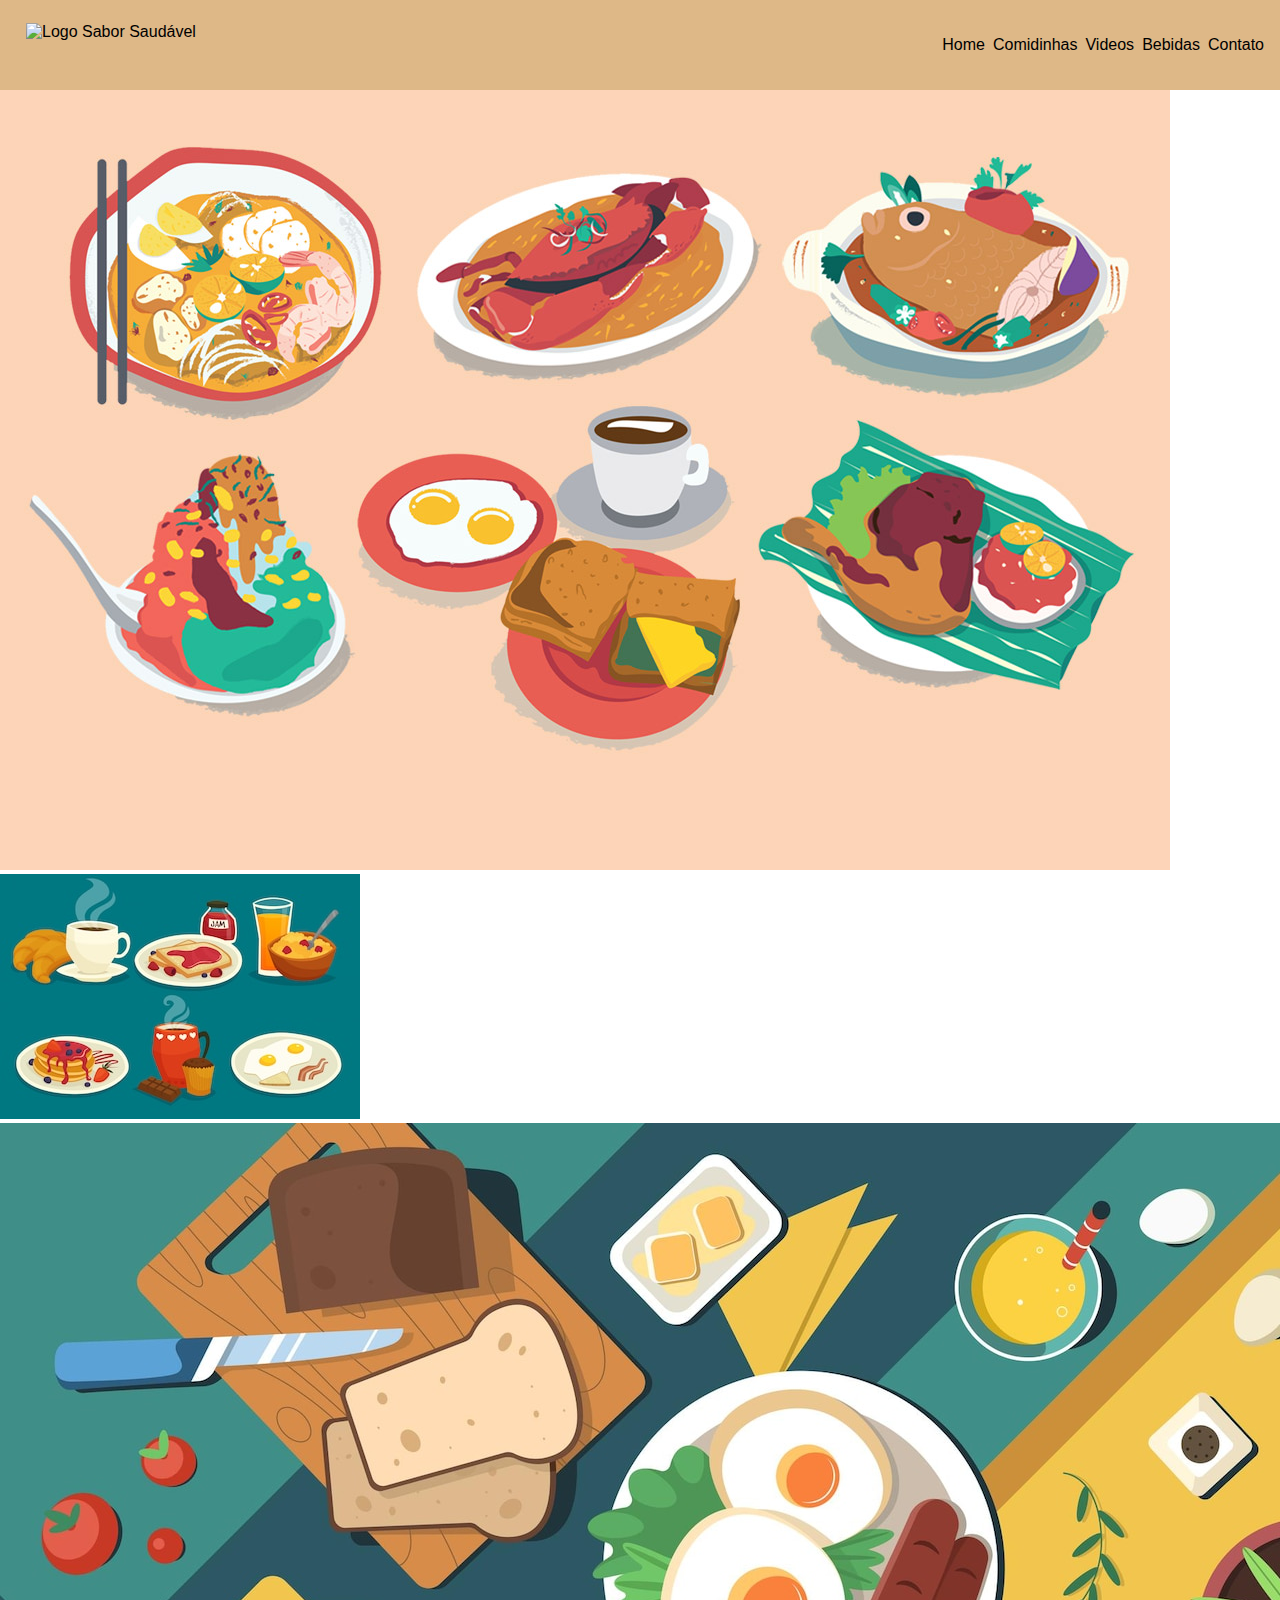
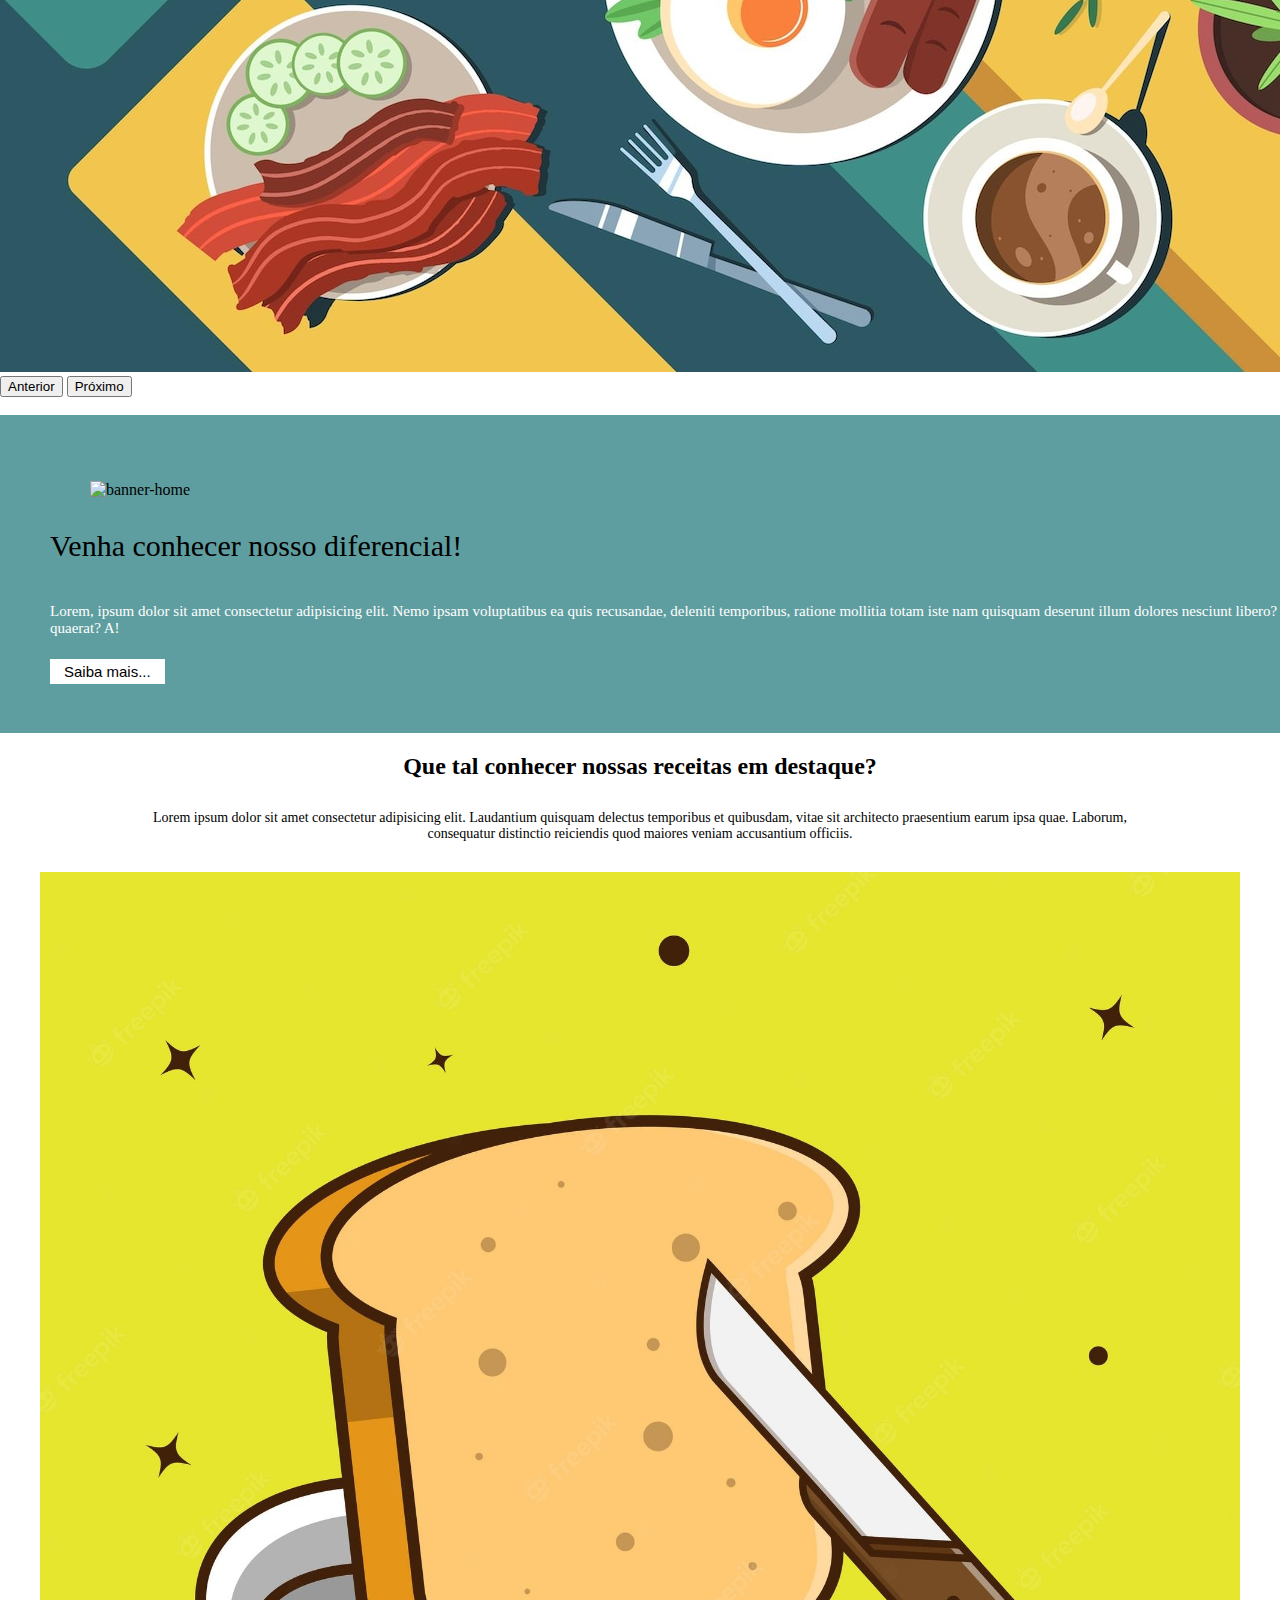
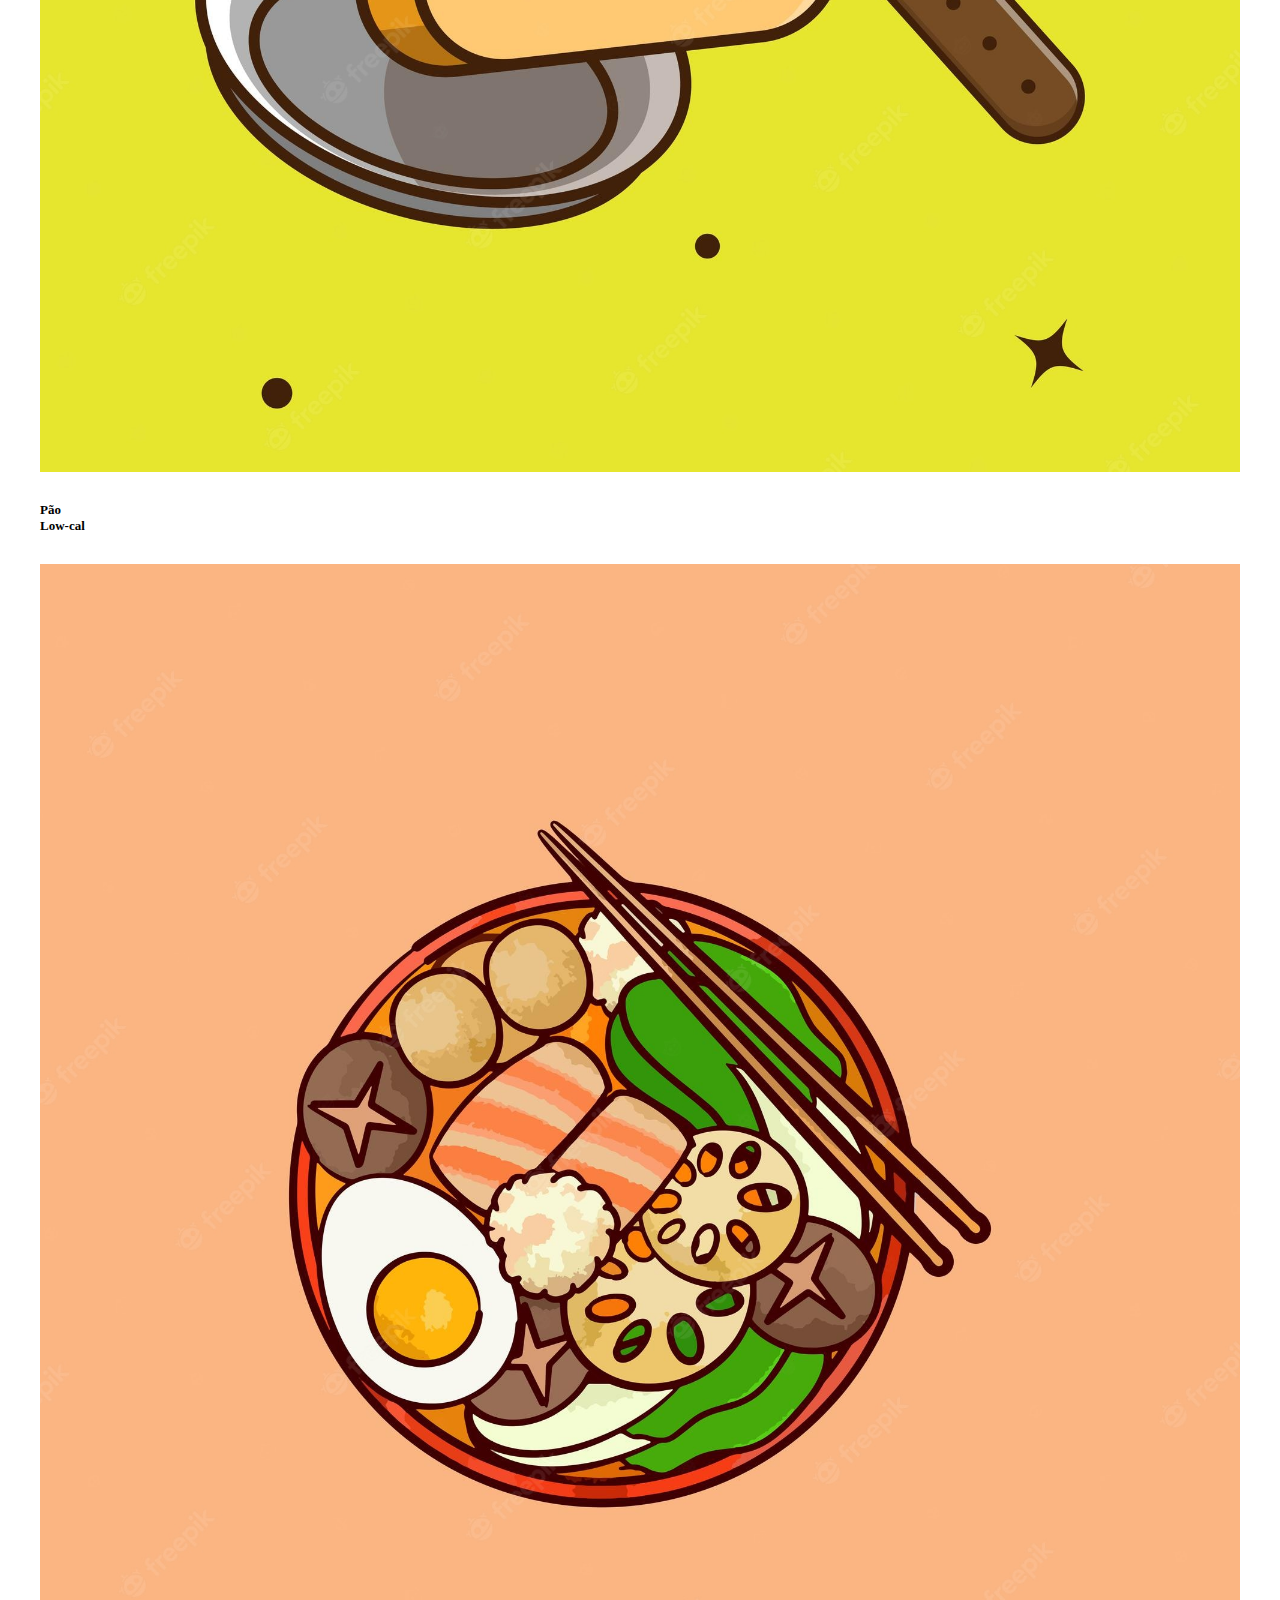
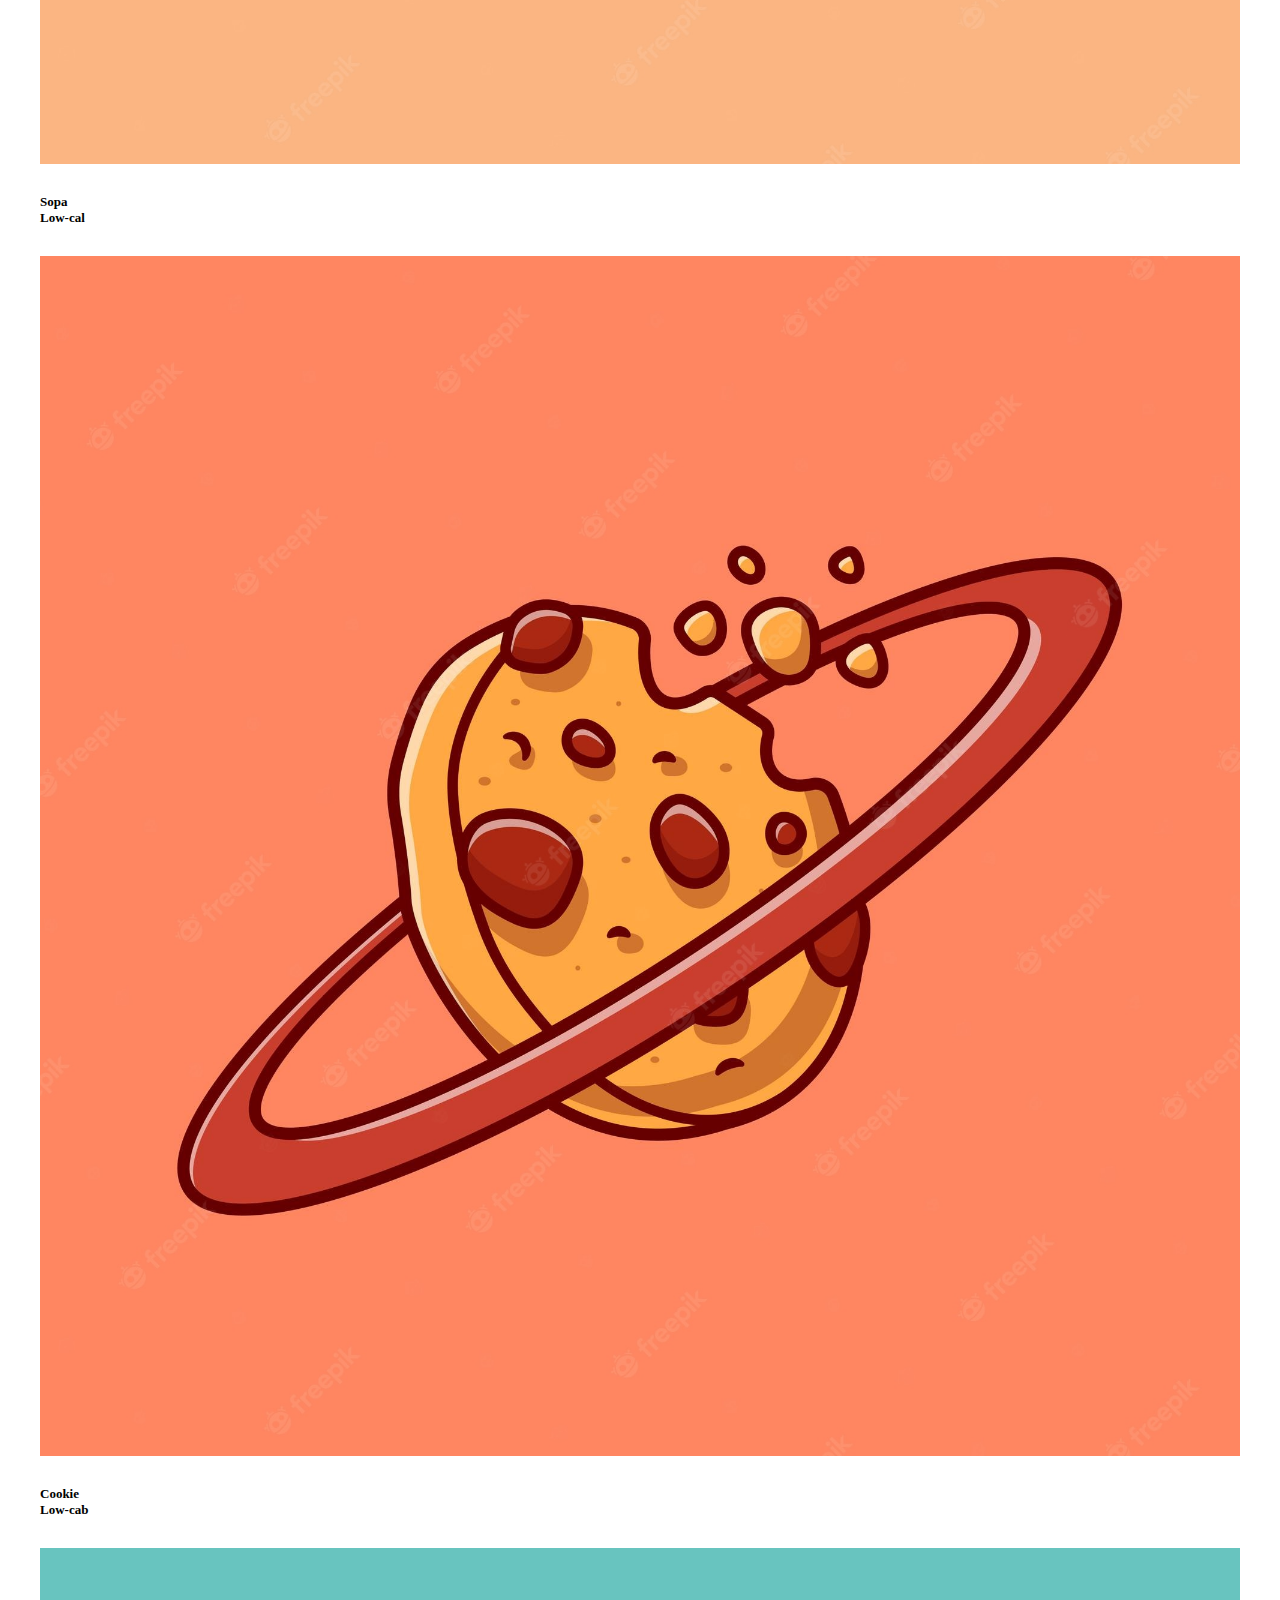
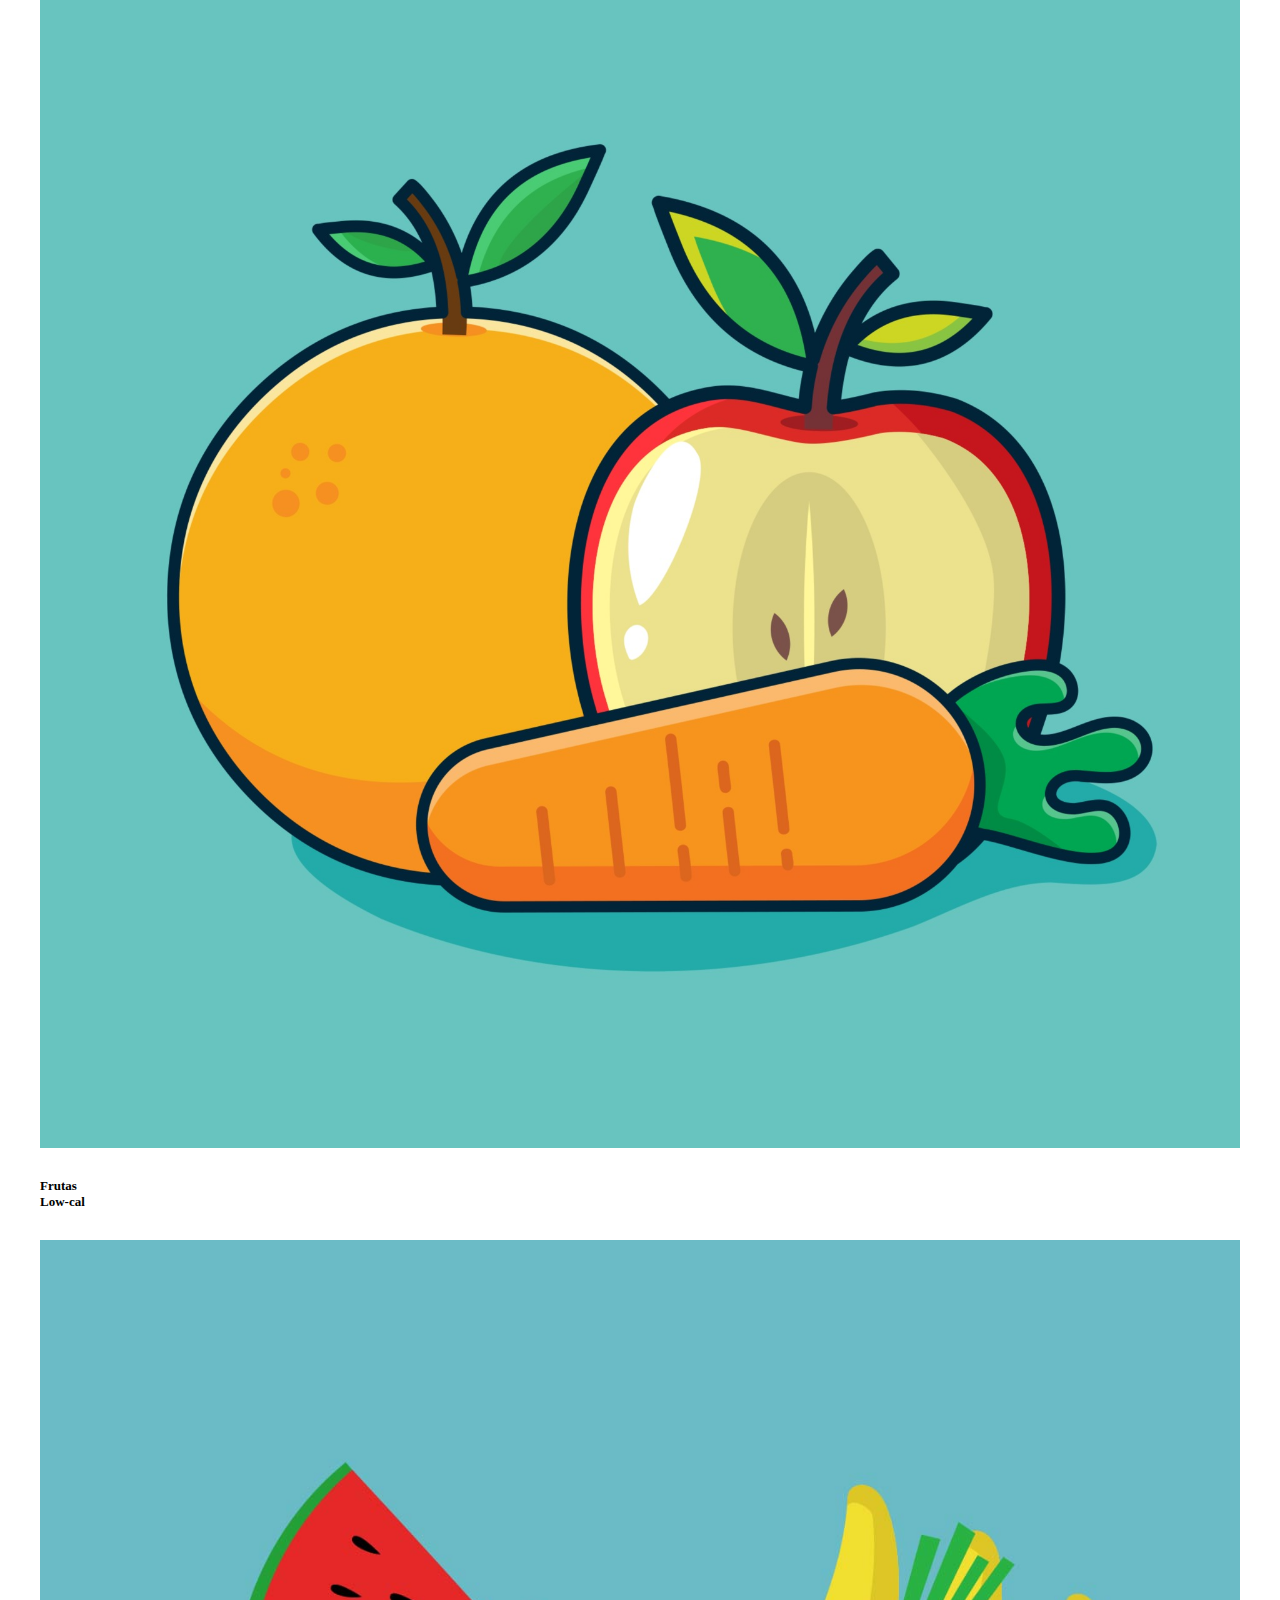
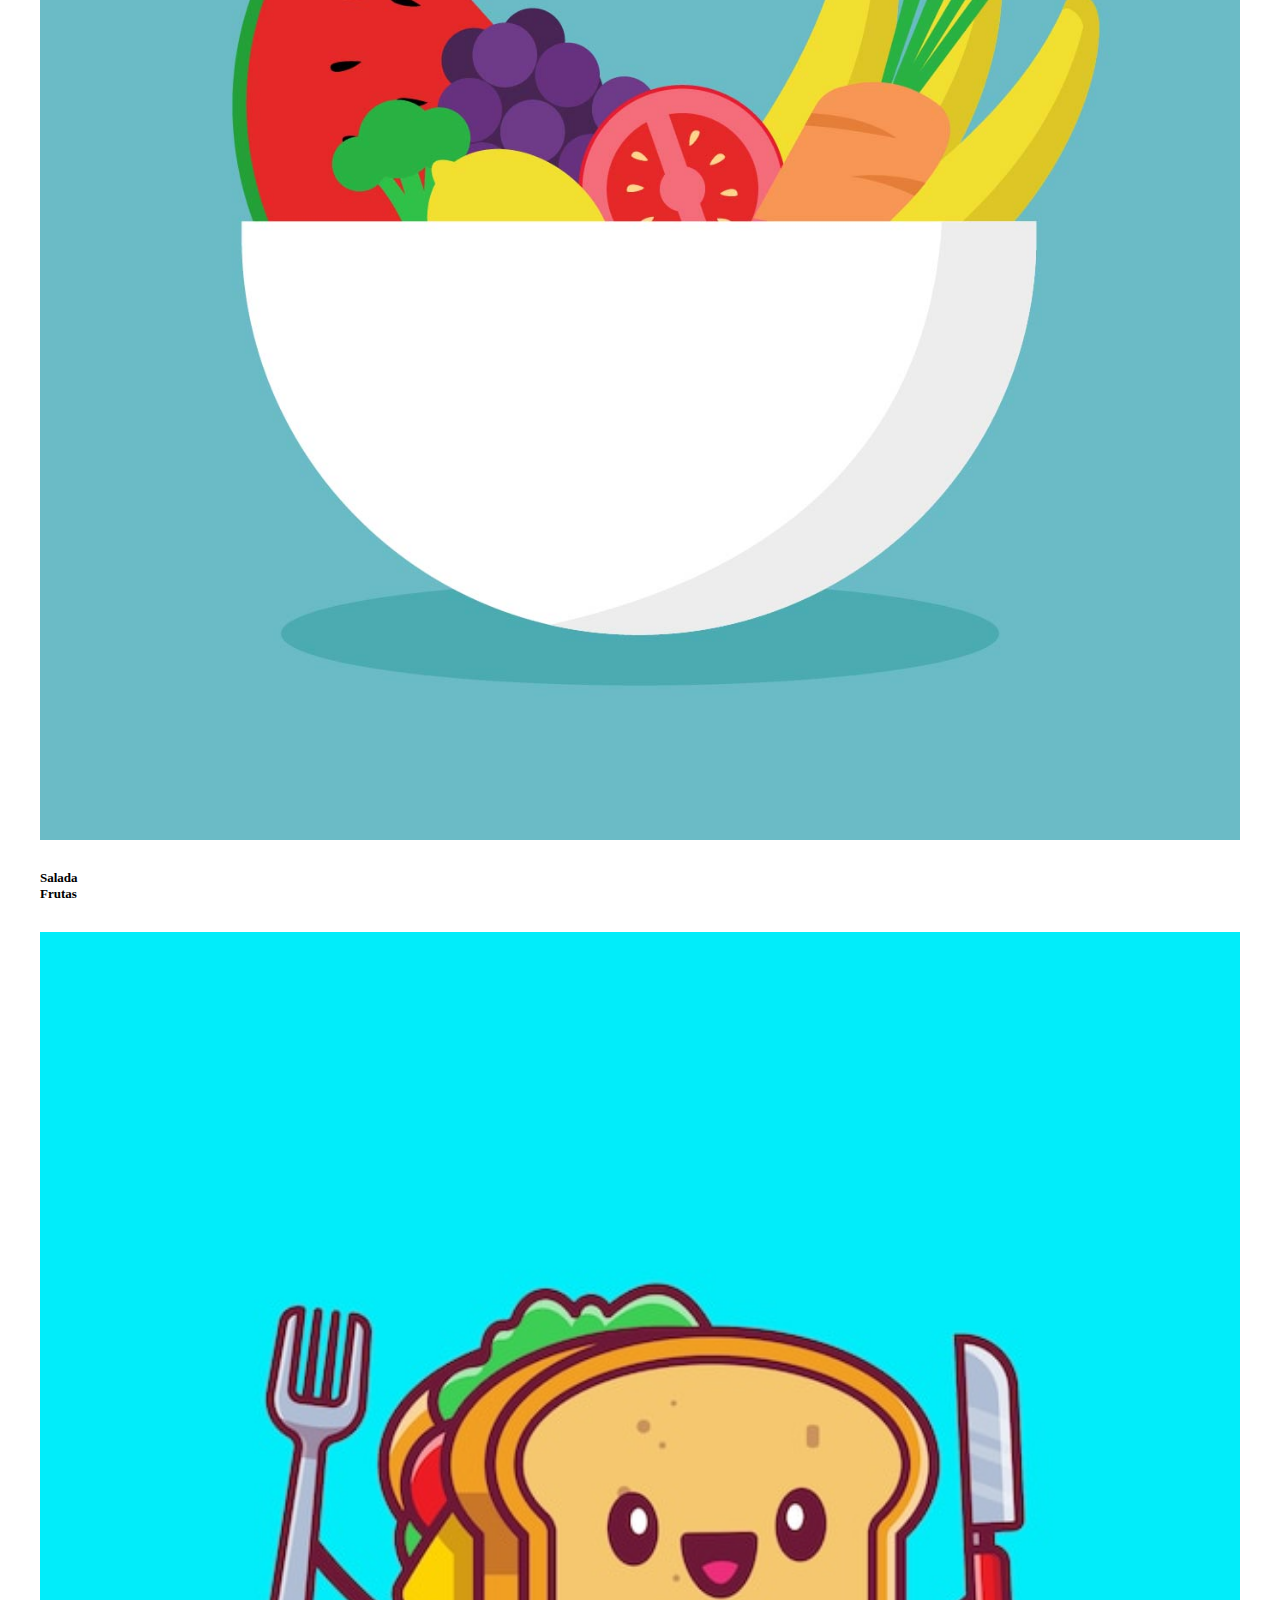
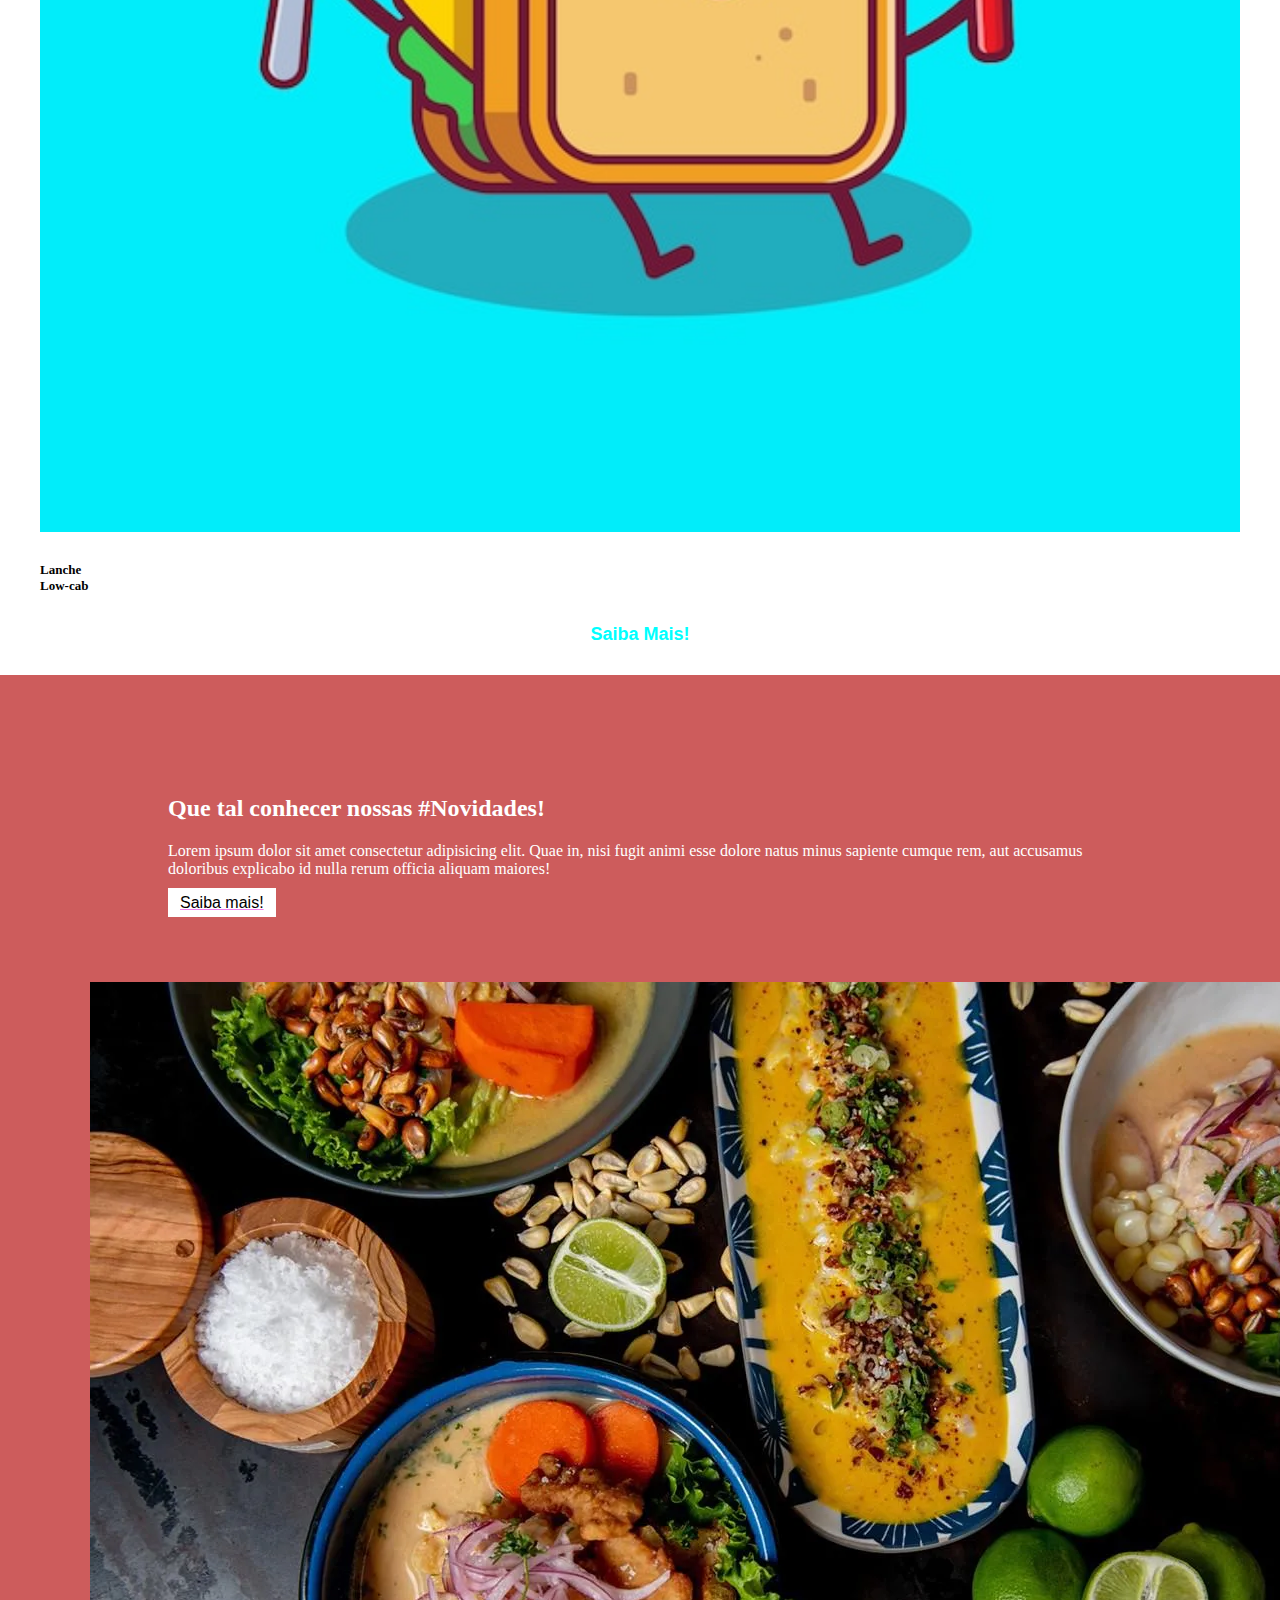
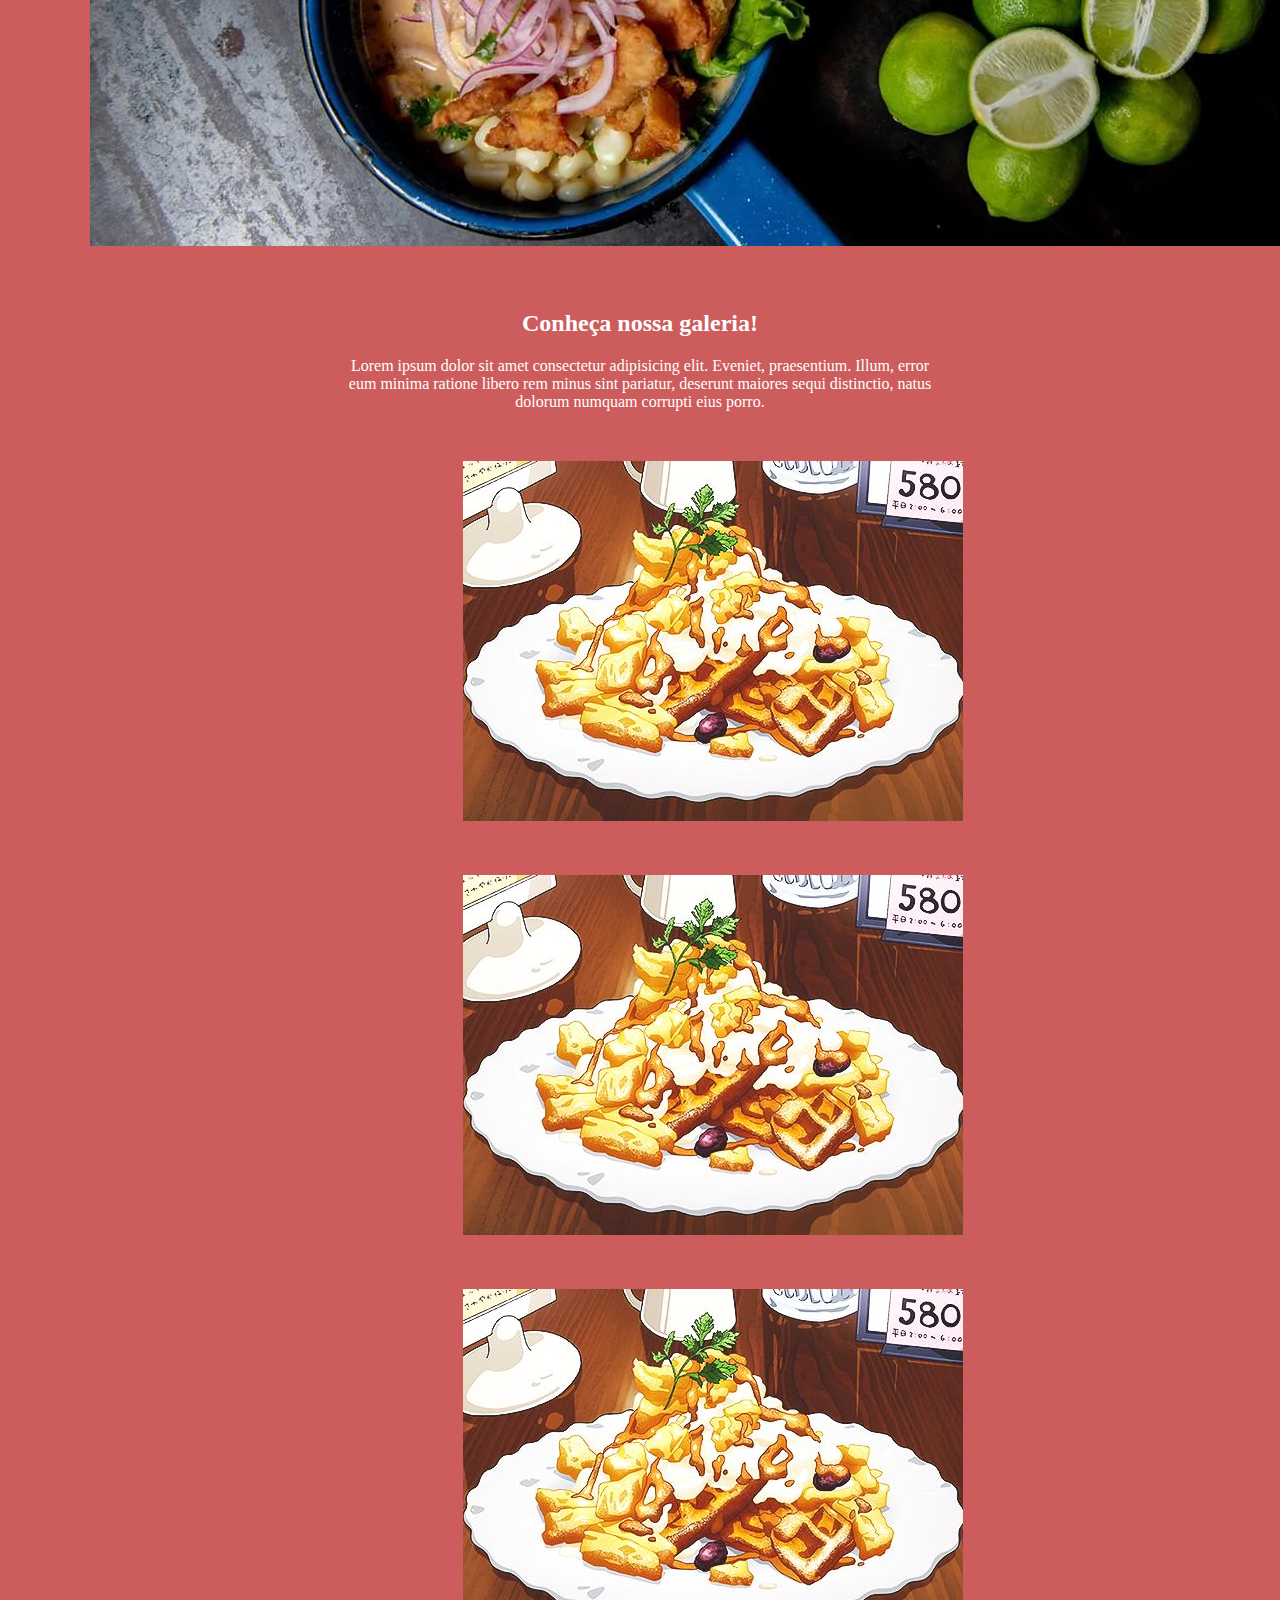
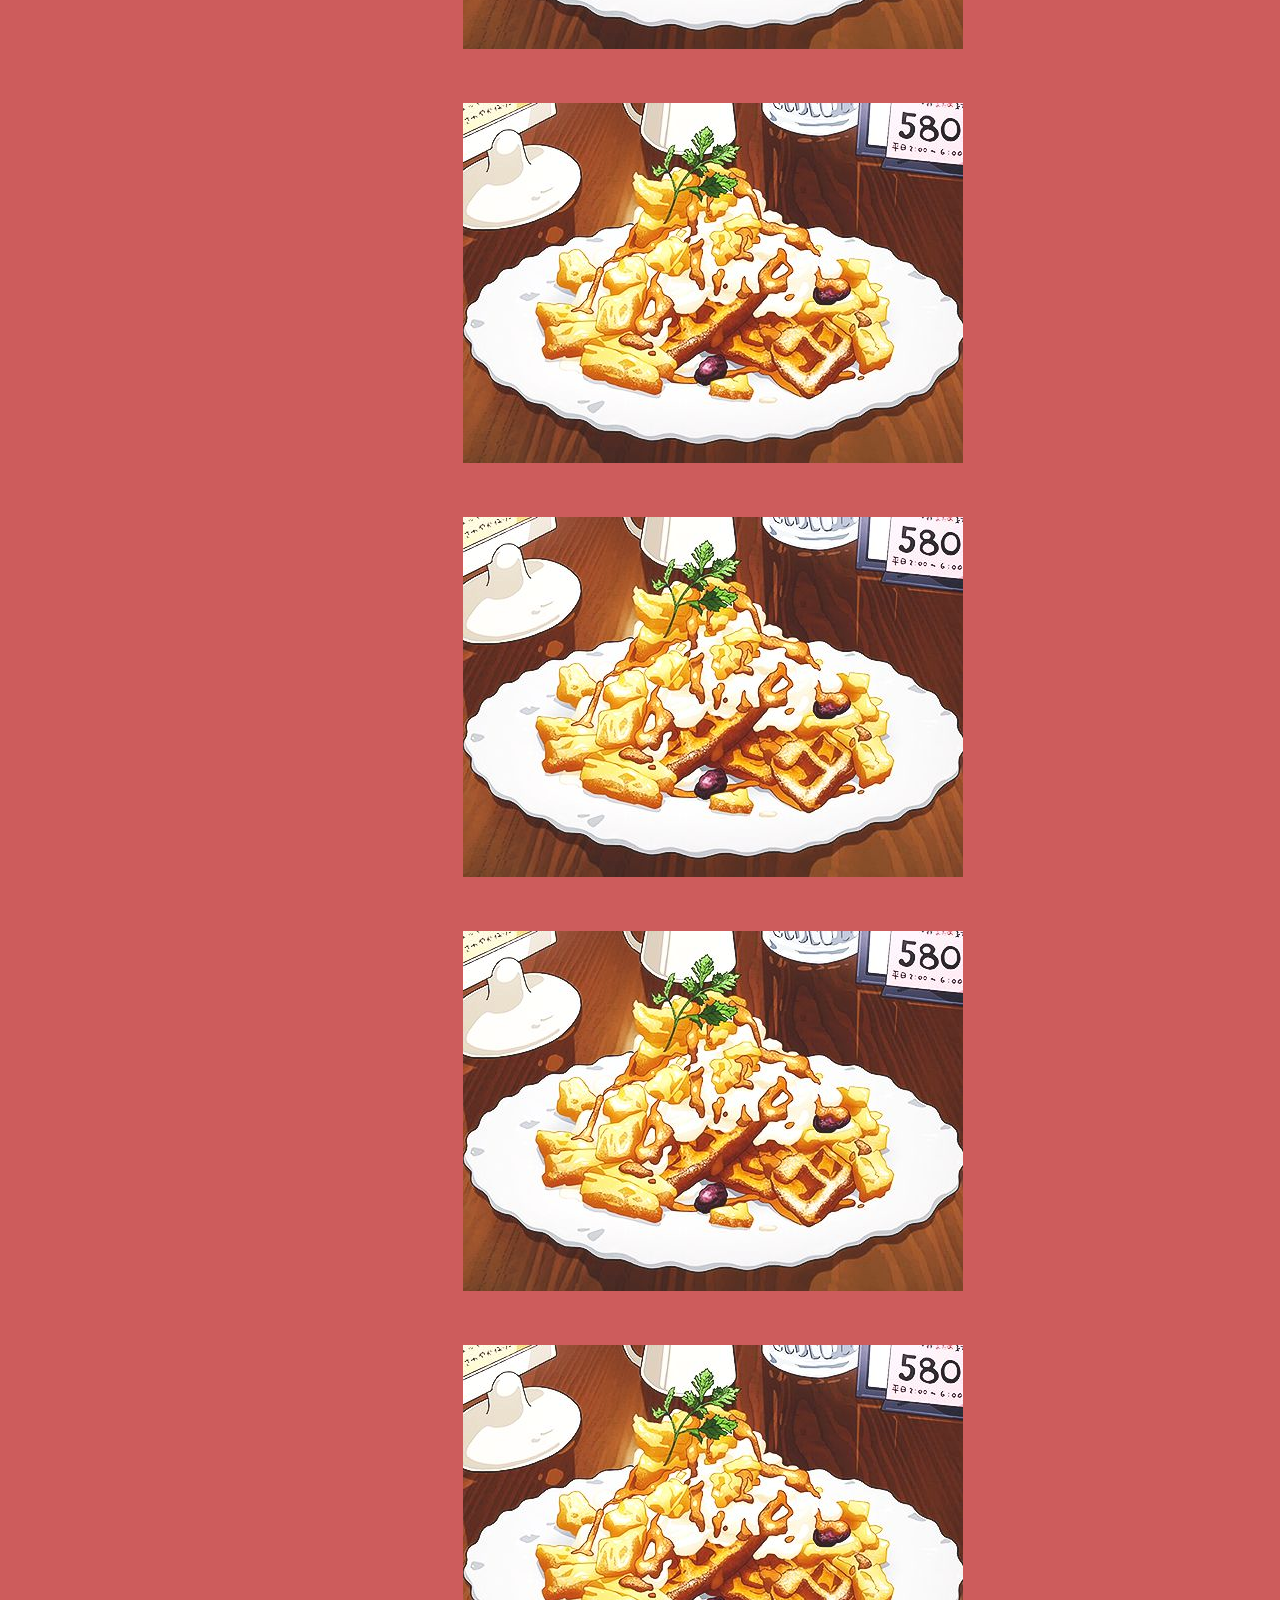
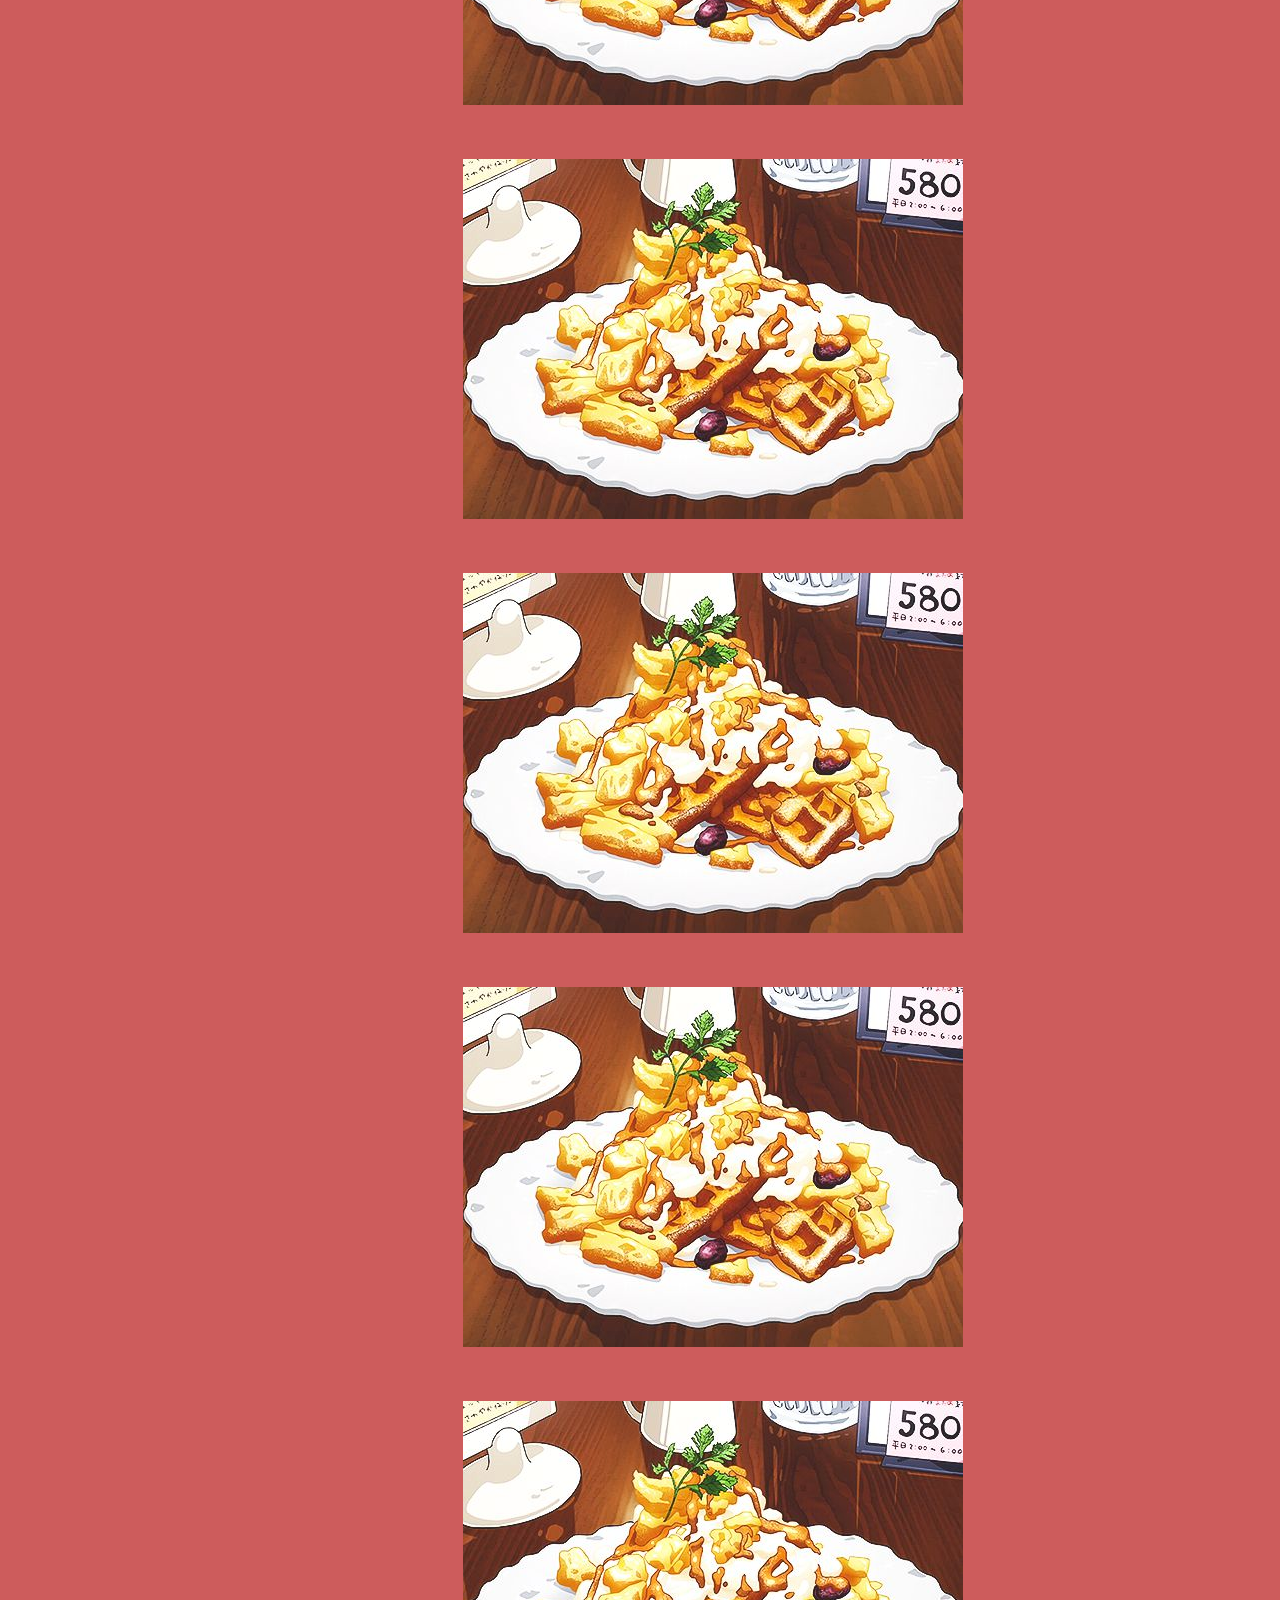
==== index.html @ 99d6144c "Tastyhealth Rev.13" ====
<!DOCTYPE html>
<html lang="pt-br">
<head>
    <meta charset="UTF-8">
    <meta http-equiv="X-UA-Compatible" content="IE=edge">
    <meta name="viewport" content="width=device-width, initial-scale=1.0">
    <link rel="stylesheet" type="text/css" href="./bootstrap/css/bootstrap.min.css">
    <link rel="stylesheet" type="text/css" href="./css/Style.css">
    <link rel="shortcut icon" hreaf="./img">
    <title>Sabor Saudável | Receitas </title>
</head>
<body>
    <!--Aula 27/09/2022-->
    <!--Inicio do Menu Responsivo-->
<header id="header">
    <a id="logo" href="index.html"><img src="./img/masterchef1.png" alt="Logo Sabor Saudável"></a>
        <nav id="nav">
            <button aria-label="Abrir Menu" id="btn-mobile" aria-haspopup="true" aria-controls="Menu" aria-expanded="false">
                <span id="hamburger"></span>
            </button>
            <ul id="menu" role="menu">
                <li><a class="linkMenu" href="index.html">Home</a></li>
                <li><a class="linkMenu" href="comidas.html">Comidinhas</a></li>
                <li><a class="linkMenu" href="media.html">Videos</a></li>
                <li><a class="linkMenu" href="bebidas.html">Bebidas</a></li>
                <li><a class="linkMenu" href="contato.html">Contato</a></li>
            </ul>
        </nav>
</header>
     <!---fim do menu responsivo-->

      <!-- Início do Carousel Página Principal -->
    <div id="carouselExampleInterval" class="carousel slide" data-bs-ride="carousel">
        <div class="carousel-inner">
                <div class="carousel-item active" data-bs-interval="500">
                    <img src="./img/carousel1.jpg"
                    class="d-block w-100"
                    alt="..."
                    />
                </div>
                <div class="carousel-item" data-bs-interval="1000">
                    <img src="./img/carousel2.jpg"
                    class="d-block w-100"
                    alt="..."
                    />
                </div>
                <div class="carousel-item">
                    <img src="./img/carousel3.jpg"
                    class="d-block w-100"
                    alt="..."
                    />
                </div>
            </div>   
            <button
                class="carousel-control-prev"
                data-bs-target="#carouselExampleInterval"
                type="button"
                data-bs-slide="prev"
            >
            <span class="carousel-control-prev-icon" aria-hidden="true"></span>
            <span class="visually-hidden">Anterior</span>
            </button>
            <button
                class="carousel-control-next"
                data-bs-target="#carouselExampleInterval"
                type="button"
                data-bs-slide="next"
            >
            <span class="carousel-control-next-icon" aria-hidden="true"></span>
            <span class="visually-hidden">Próximo</span>
            </button>
    </div>
    <!-- Fim do Carousel da Página Principal-->

    <!--Inicio do Banner-->
        <div class="section-banner-home">
          <div class="container-fluid">
                <div class="row m-0">
                    <div class="col-12 col-md-6">
                    <figure>
                        <img src="./img/Rice-and-Chopstick-Step-10.webp" class="img-fluid" alt="banner-home">
                    </figure>
                </div>
            <div class="col-6 col-md-4">
                <section class="texto-banner d-none d-md-block">
                    <h1>Venha conhecer nosso diferencial!</h1>
                    <p class="d-none d-md-block">Lorem, ipsum dolor sit amet consectetur adipisicing elit. Nemo ipsam voluptatibus ea quis recusandae, deleniti temporibus, ratione mollitia totam iste nam quisquam deserunt illum dolores nesciunt libero? Nulla, quaerat? A!
                    </p>
                    <a hreaf="jogos.html">Saiba mais...</a>
                </section>
               </div>
            </div>
        </div>
    </div>
    <!---Fim Banner-->
    <!---Inicio area de destaque-->
    <div class="destaque">
        <div class="container">
            <div class="row d-flex justify-content-center">
                <!---Inicio da tag section com texto de destaque-->
                <section class="col-12">
                    <h2>Que tal conhecer nossas receitas em destaque?</h2>
                    <p>Lorem ipsum dolor sit amet consectetur adipisicing elit. Laudantium quisquam delectus temporibus et quibusdam, vitae sit architecto praesentium earum ipsa quae. Laborum, consequatur distinctio reiciendis quod maiores veniam accusantium officiis.</p>
                </section>
                <!--Fim da tag section com o texto em destaque-->

                <!--Inicio imagem 1-->
                <div class="col-6 col-md-2 pr-0">
                    <figure>
                        <a href="jogos.html"><img src="./img/comida1.png" 
                        alt="Galeria" width="100%"></a>
                        <figcaption>Pão<br>Low-cal</figcaption>
                    </figure>
                </div>
                <!--Fim imagem 1-->
                <!--Inicio imagem 1-->
                <div class="col-6 col-md-2 pr-0">
                    <figure>
                        <a href="jogos.html"><img src="./img/comida2.png" 
                        alt="Galeria" width="100%"></a>
                        <figcaption>Sopa<br>Low-cal</figcaption>
                    </figure>
                </div>
                <!--Fim imagem 1-->
                <!--Inicio imagem 2-->
                <div class="col-6 col-md-2 pr-0">
                    <figure>
                        <a href="jogos.html"><img src="./img/comida3.png" 
                        alt="Galeria" width="100%"></a>
                        <figcaption>Cookie<br>Low-cab</figcaption>
                    </figure>
                </div>
                <!--Fim imagem 2-->
                <!--Inicio imagem 3-->
                <div class="col-6 col-md-2 pr-0">
                    <figure>
                        <a href="jogos.html"><img src="./img/comida4.png" 
                        alt="Galeria" width="100%"></a>
                        <figcaption>Frutas<br>Low-cal</figcaption>
                    </figure>
                </div>
                <!--Fim imagem 3-->
                <!--Inicio imagem 4-->
                <div class="col-6 col-md-2 pr-0">
                    <figure>
                        <a href="jogos.html"><img src="./img/comida5.png" 
                        alt="Galeria" width="100%"></a>
                        <figcaption>Salada<br>Frutas</figcaption>
                    </figure>
                </div>
                <!--Fim imagem 4-->
                <!--Inicio imagem 5-->
                <div class="col-6 col-md-2 pr-0">
                    <figure>
                        <a href="jogos.html"><img src="./img/comida6.png" 
                        alt="Galeria" width="100%"></a>
                        <figcaption>Lanche<br>Low-cab</figcaption>
                    </figure>
                </div>
                <!--Fim imagem 5-->
                <!--Inicio saiba mais-->
                <div class="col-12">
                    <a href="#">Saiba Mais!</a>
                </div>

            </div>
        </div>
    </div>
    <!--Inicio área novidades-->
    <div class="novidades">
        <div class="container-fluid">
            <div class="row">
                <!--Inicio texto novidades-->
                <div class="col-md-6">
                    <section class="text-body">
                        <h2>Que tal conhecer nossas #Novidades!</h2>
                        <p>Lorem ipsum dolor sit amet consectetur adipisicing elit. Quae in, nisi fugit animi esse dolore natus minus sapiente cumque rem, aut accusamus doloribus explicabo id nulla rerum officia aliquam maiores!</p>
                        <a class="bnt-banner" hreaf="#" target="_blank">Saiba mais!</a>
                    </section>
                </div>
                <!--Fim texto novidades-->
                <!--Inicio imagem novidades-->
            <div class="col-md-6">
                <figure>
                    <img src="./img/novidades.webp" class="img-fluid" alt="banner-home">
                </figure>
            </div>    
        </div>
    </div>

    <!--Inicio Galeria-->
    <div class="galeria d-flex align-items-center">
        <div class="container">
            <div class="row">

                   <!--Inicio Texto Galeria-->
                    <div class="col-12">
                        <section class="texto-galeria">
                            <h2>Conheça nossa galeria!</h2>
                            <p>Lorem ipsum dolor sit amet consectetur adipisicing elit. Eveniet, praesentium. Illum, error eum minima ratione libero rem minus sint pariatur, deserunt maiores sequi distinctio, natus dolorum numquam corrupti eius porro.</p>
                        </section>
                    </div>

                    <!--Inicio imagem 1 da galeria-->
                    <div class="gallery col-6 col-md-3">
                        <img src="./img/galery.jpg"
                        alt="img-galeria">
                    </div>
                    <!--Fim imagem 1 da galeria-->

                    <!--Inicio imagem 2 da galeria-->
                    <div class="gallery col-6 col-md-3">
                        <img src="./img/galery.jpg"
                        alt="img-galeria">
                    </div>
                    <!--Fim imagem 2 da galeria-->

                    <!--Inicio imagem 3 da galeria-->
                    <div class="gallery col-6 col-md-3">
                        <img src="./img/galery.jpg"
                        alt="img-galeria">
                    </div>
                    <!--Fim imagem 3 da galeria-->

                    <!--Inicio imagem 4 da galeria-->
                    <div class="gallery col-6 col-md-3">
                        <img src="./img/galery.jpg"
                        alt="img-galeria">
                    </div>
                    <!--Fim imagem 4 da galeria-->

                    <!--Inicio imagem 5 da galeria-->
                    <div class="gallery col-6 col-md-3">
                        <img src="./img/galery.jpg"
                        alt="img-galeria">
                    </div>
                    <!--Fim imagem 5 da galeria-->

                    <!--Inicio imagem 6 da galeria-->
                    <div class="gallery col-6 col-md-3">
                        <img src="./img/galery.jpg"
                        alt="img-galeria">
                    </div>
                    <!--Fim imagem 6 da galeria-->

                    <!--Inicio imagem 7 da galeria-->
                    <div class="gallery col-6 col-md-3">
                        <img src="./img/galery.jpg"
                        alt="img-galeria">
                    </div>
                    <!--Fim imagem 7 da galeria-->

                    <!--Inicio imagem 8 da galeria-->
                    <div class="gallery col-6 col-md-3">
                        <img src="./img/galery.jpg"
                        alt="img-galeria">
                    </div>
                    <!--Fim imagem 8 da galeria-->

                    <!--Inicio imagem 9 da galeria-->
                    <div class="gallery col-6 col-md-3">
                        <img src="./img/galery.jpg"
                        alt="img-galeria">
                    </div>
                    <!--Fim imagem 9 da galeria-->

                    <!--Inicio imagem 10 da galeria-->
                    <div class="gallery col-6 col-md-3">
                        <img src="./img/galery.jpg"
                        alt="img-galeria">
                    </div>
                    <!--Fim imagem 10 da galeria-->

                    <!--Inicio imagem 11 da galeria-->
                    <div class="gallery col-6 col-md-3">
                        <img src="./img/galery.jpg"
                        alt="img-galeria">
                    </div>
                    <!--Fim imagem 11 da galeria-->

                    <!--Inicio imagem 12 da galeria-->
                    <div class="gallery col-6 col-md-3">
                        <img src="./img/galery.jpg"
                        alt="img-galeria">
                    </div>
                    <!--Fim imagem 12 da galeria-->

                    <!-- início footer -->
                <footer class="rodape">
                    <div class="container">
                        <div class="row m-0">
                            <!-- início da logomarca -->
                            <div class="col-md-4">
                                <figure>
                                    <img src="./img/senai_small.jpg" alt="logo-rodape" width="40%">
                                </figure>
                            </div>
                            <!-- fim da logomarcar -->
                            <!-- início do texto rodape -->
                            <div class="col-md-4">
                                <div class="info-contato">
                                    <p>email:</p>
                                    <p><a href="mailto:example@corp.net">example@corp.net</a></p><br>
                                    <p>Endereço:</p>
                                    <p>Avenida do Prado, 123</p><br>
                                    <p>Telefone:</p>
                                    <p>+55 (11) 98888-1234</p>
                                </div>
                            </div>
                            <!-- fim do texto -->
                            <!-- início das mídias sociais -->
                            <div class="col-md-4">
                                <figure class="redes-sociais">
                                    <a href="https://facebook.com"><img src="./img/face.png"></a>
                                    <a href="https://instagram.com"><img src="./img/insta.png"></a>
                                    <a href="https://youtube.com"><img src="./img/youtube.png"></a>
                                    <a href="https://linkedin.com"><img src="./img/linkedin.png"></a>
                                </figure>
                                <br>
                                <!-- Repetir opções do menu do Site -->
                                <a href="index.html">Home</a><br>
                                <a href="#">Jogos</a><br>
                                <a href="#">Produtos</a><br>
                                <a href="#">Contato</a><br>
                            </div>
                            <!-- fim das mídias sociais -->
                            <div class="col-12">
                                <p class="direitos">Direitos Autorais</p>
                            </div>
                            <!-- fim direitos autorais -->
                        </div>
                    </div>
                </footer>
                <!-- fim texto galeria -->
           </div>
        </div>
    </div>
</body>

    <script type="text/javascript" src="./bootstrap/js/bootstrap.min.js"></script>

    <script type="text/javascript" src="./js/script_menu.js"></script>

</html>
---- css/Style.css ----
/*Aula 27/09/2022 - Aplicando definições em CSS - Projeto SaborSaudavel */
body, ul {
    margin: 0px;
    padding: 0px;
}
a {
    color: black;
    text-decoration: none;
    font-family: sans-serif;
}

#header #menu a:hover {
    background: rgba(0, 0, 0, 0.05);
}

#logo img {
    float:left;
    height: 65px;
    position: relative;
    top: 10px;
    left: 10px;
}

#header {
    width: 100%;
    position: relative; /* Adicionando Position e Z-Index */
    z-index: 90;
    box-sizing: border-box;
    height: 90px;
    padding: 1rem;
    display: flex;
    align-items: center;
    justify-content: space-between;
    background: burlywood;
}

#menu {
    display: flex;
    list-style: none;
    gap: 0.5rem;
}
#btn-mobile {
    display: none;
}

#ccarouselExampleInterval {
    position: relative;
    z-index: 10;
    gap: 0.5rem;
}
.carouselExampleInterval .carousel-item img {
    height: 500px;
}

@media (max-width: 600px) {
        #menu {
            display: block;
            position: absolute;
            width: 15em;
            top: 70px;
            right: 0px;
            background: #e7e7e7;
            transition: 0.6s;
            z-index: 1000;
            height: 0px;
            padding-left: 5px;
            visibility: hidden;
            overflow-y: hidden;
        }
        #menu li {
            padding-top: 30px;
            padding-bottom: 0px;
            margin: 0 1rem;
            border-bottom: 2px solid rgba(0, 0, 0, 0.05);
        }
        #nav.active #menu {
            height: calc(100vh - 70px); /* em PX é o tamanha da FAIXA do MENU*/
            visibility: visible;
            overflow-y: hidden;
        }
        #btn-mobile {
            display: flex;
            padding: 0.5rem 1rem;
            font-size: 1rem;
            border: none;
            background: none;
            cursor: pointer;
            gap: 0.5rem;
        }
        #hamburger {
            border-top: 2px solid;
            width: 25px;
        }
        #hamburger::after,
        #hamburger::before {
            content: '';
            display: block;
            width: 25px;
            height: 2px;
            background: currentColor;
            margin-top: 5px;
            transition: 0.3s;
            position: relative;
        }
        #nav.active #hamburger {
            border-top-color: transparent;
        }
        #nav.active #hamburger::before {
            transform: rotate(135deg);
        }
        #nav.active #hamburger::after {
            transform: rotate(-135deg);
            top: -7px;
        }
        /* CSS página media.html */

        .embed-container {
            position: relative;
            padding-bottom: 0;
            height: auto;
            max-width: 100%;
            margin-top: 0px;
            margin-bottom: 0px;
            padding-top: 0px;
            padding-left: 30px;
            padding-right: 30px;
        }

        .embed-container iframe, .embed-container object, .embed-container embed {
            position: relative;
            top: 0;
            left: 0;
            width: 100%;
            height: 100%;
                /*border:solid thick rgb(213, 213, 213)*/
            border: solid thick burlywood;
            border-radius: 1em;
            border-radius: gray 0.5em 0.5em 0.5em;
        }

        .embed-container iframe {
            margin-top: 10px;
        }
    }

    /*CSS Contato*/

    .contato {
        width: 100%;
        margin-left: auto;
        margin-right: auto;
    }

    .form_main {
        width: 100%;
    }
    .form_main h4 {
        font-family: system-ui, -apple-system, BlinkMacSystemFont, 'Segoe UI', Roboto, Oxygen, Ubuntu, Cantarell, 'Open Sans', 'Helvetica Neue', sans-serif;
        font-size: 20px;
        font-weight: 300;
        margin-bottom: 15px;
        margin-top: 20px;
        text-transform: uppercase;
    }
    .heading {
        border-bottom: 1px solid #fcab0e;
        padding-bottom: 9px;
        position: relative;
    }
    .heading span {
        background: #9e6600 none repeat scroll 0 0;
        bottom: -2px;
        height: 3px;
        left: 0;
        position: absolute;
        width: 75px;
    }
    .form {
        border-radius: 7px;
        padding: 6px;
    }
    .txt[type="text"] {
        border: 1px solid #ccc;
        margin: 10px 0;
        padding: 10px 0 10px 5px;
        width: 100%;
    }
    .text_3[type="text"] {
        margin: 10px 0 0;
        padding: 10px 0 10px 5px;
        width: 100%;
    }
    .txt2[type="submit"] {
        background: #242424 none repeat scroll 0 0;
        border: 1px solid #4f5c04;
        border-radius: 25px;
        color: #fff;
        font-size: 16px;
        font-style: normal;
        line-height: 35px;
        margin: 10px 0;
        padding: 0;
        text-transform: uppercase;
        width: 30%;
    }
    .txt2:hover {
        background: rgba(0, 0, 0, 0) none repeat scroll 0 0;
        color: #5793ef;
        transition: all 0.5s ease 0s;
    }  

/*CSS configurando Banner*/

.section-banner-home {
    width: 100%;
    height: auto;
    padding: 50px;
    margin: 18px auto;
    background-color: cadetblue;
}
.section-banner-home img {
    height: 400px;
}
.section-banner-home .texto-banner {
    margin-top: 30px;
    font-size: 22px;
}
.section-banner-home .texto-banner h1 {
    font-size: 30px;
    width: 60%;
    font-weight: 500;
    padding-bottom: 20px; /*Margem interna do texto*/
}
.section-banner-home .texto-banner p {
    font-size: 15px;
    margin-bottom: 20px; /*Margem externa abaixo do texto*/
    color: #fff;
}
.section-banner-home .texto-banner a {
    color: black;
    text-decoration: none;
    background-color: #fff;
    padding: 4px 14px;
    font-size: 15px;
}
/* CSS Destaque */
    .destaque h2 {
        text-align: center;
        font-size: 24px;
        font-weight: bold;
    }
    .destaque p {
        width: 77%;
        text-align: center;
        font-size: 14px;
        margin: 30px auto;
    }
    .destaque figcaption {
        font-size: 13px;
        color: black;
        text-decoration: none;
        font-weight: bold;
    }
    .destaque a {
        justify-content: center;
        display: flex;
        text-decoration: none;   
        color: aqua;
        font-size: 18px;
        font-weight: bold;
        margin: 30px 0;
    }
    /*Fim CSS Destaque*/

    /*Inicio CSS Novidades*/
    .novidades {
        background-color: indianred;
        padding: 50px;
    }
    .novidades .text-body  {
        width: 80%;
        margin: 70px auto;
    }
    .novidades h2 {
        color: #fff;
    }
    .novidades p {
        color: #fff;
    }
    .novidades a {
        color: #000;
        text-decoration: underline;
        text-decoration-color: violet;
        padding: 6px 12px;
        background-color: #fff;
        font-weight: 400;
    }
    /*Fim CSS Novidades*/
    /*Inicio CSS Galeria*/
    .galeria {
        margin: 60px auto 20px;
    }
    .galeria h2 {
        text-align: center;
        font-size: 24px;
    }
    .galeria p {
        text-align: center;
        width: 50%;
        margin: 14px auto 50px;
    }
    .galeria .gallery {
        width: 30%;
        margin: 14px auto 50px;
    }
    /*Fim CSS Galeria*/
/* Início CSS Footer */
.rodape {
    padding: 50px 50px 0;
}
.rodape .info-contato p {
    margin: 0px;
}
.rodape a {
    text-decoration: none;
    color: #000;
    font-size: 13px;
}
.rodape a:hover {
    font-weight: bold;
}
.rodape .redes-sociais {
    display: inline-block;
}
.rodape .redes-sociais img {
    width: 45px;
    height: 40px;
}
.rodape p.direitos {
    text-align: center;
    margin-top: 40px;
}

/* CSS página media.html */

    .embed-container {
    position: relative;
    padding-bottom: 0;
    height: auto;
    max-width: 100%;
    margin-top: 0px;
    margin-bottom: 0px;
    padding-top: 0px;
    padding-left: 30px;
    padding-right: 30px;
}

.embed-container iframe, .embed-container object, .embed-container embed {
    position: relative;
    top: 0;
    left: 0;
    width: 100%;
    height: 100%;
        /*border:solid thick rgb(213, 213, 213)*/
    border: solid thick burlywood;
    border-radius: 1em;
    border-radius: gray 0.5em 0.5em 0.5em;
}

.embed-container .col-sm {
    margin-top: 10px;
}

/*CSS Contato*/

.contato {
    width: 100%;
    margin-left: auto;
    margin-right: auto;
}

.form_main {
    width: 100%;
}
.form_main h4 {
    font-family: system-ui, -apple-system, BlinkMacSystemFont, 'Segoe UI', Roboto, Oxygen, Ubuntu, Cantarell, 'Open Sans', 'Helvetica Neue', sans-serif;
    font-size: 20px;
    font-weight: 300;
    margin-bottom: 15px;
    margin-top: 20px;
    text-transform: uppercase;
}
.heading {
    border-bottom: 1px solid #fcab0e;
    padding-bottom: 9px;
    position: relative;
}
.heading span {
    background: #9e6600 none repeat scroll 0 0;
    bottom: -2px;
    height: 3px;
    left: 0;
    position: absolute;
    width: 75px;
}
.form {
    border-radius: 7px;
    padding: 6px;
}
.txt[type="text"] {
    border: 1px solid #ccc;
    margin: 10px 0;
    padding: 10px 0 10px 5px;
    width: 100%;
}
.text_3[type="text"] {
    margin: 10px 0 0;
    padding: 10px 0 10px 5px;
    width: 100%;
}
.txt2[type="submit"] {
    background: #242424 none repeat scroll 0 0;
    border: 1px solid #4f5c04;
    border-radius: 25px;
    color: #fff;
    font-size: 16px;
    font-style: normal;
    line-height: 35px;
    margin: 10px 0;
    padding: 0;
    text-transform: uppercase;
    width: 30%;
}
.txt2:hover {
    background: rgba(0, 0, 0, 0) none repeat scroll 0 0;
    color: #5793ef;
    transition: all 0.5s ease 0s;
}
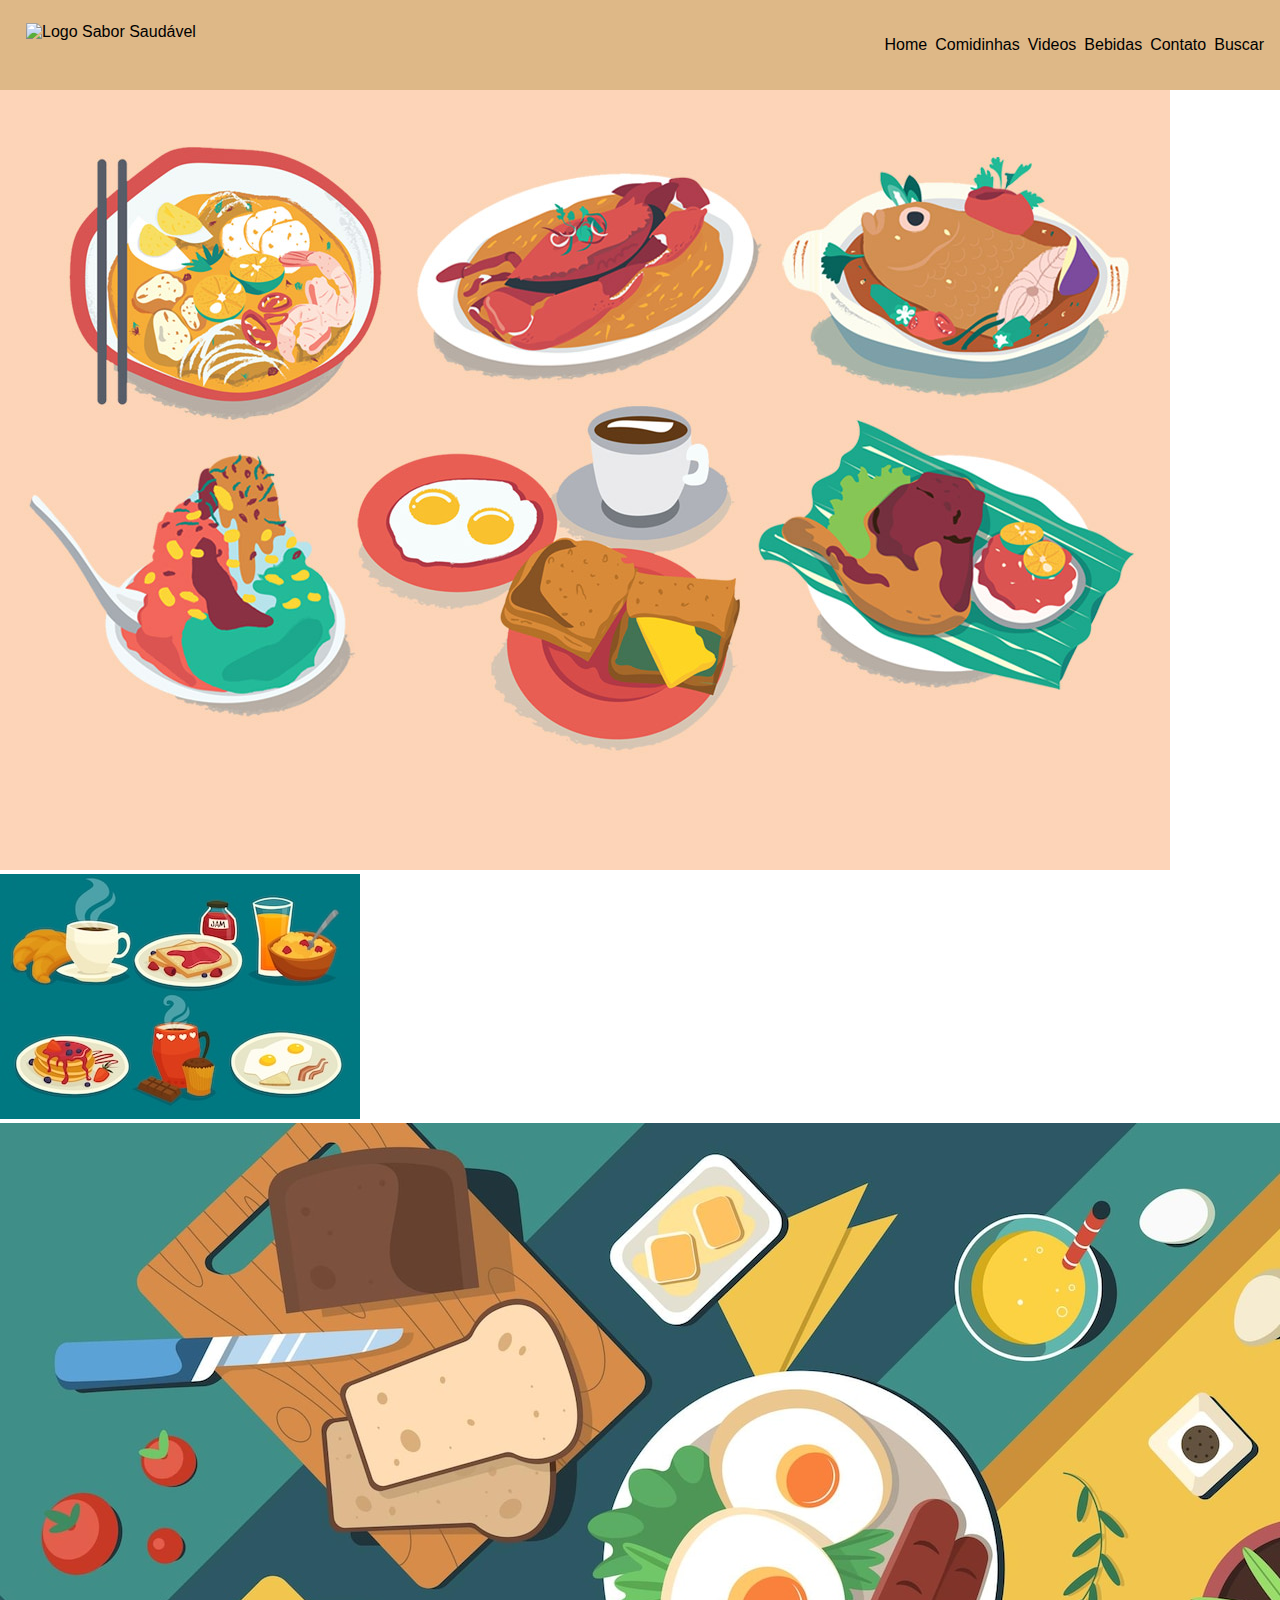
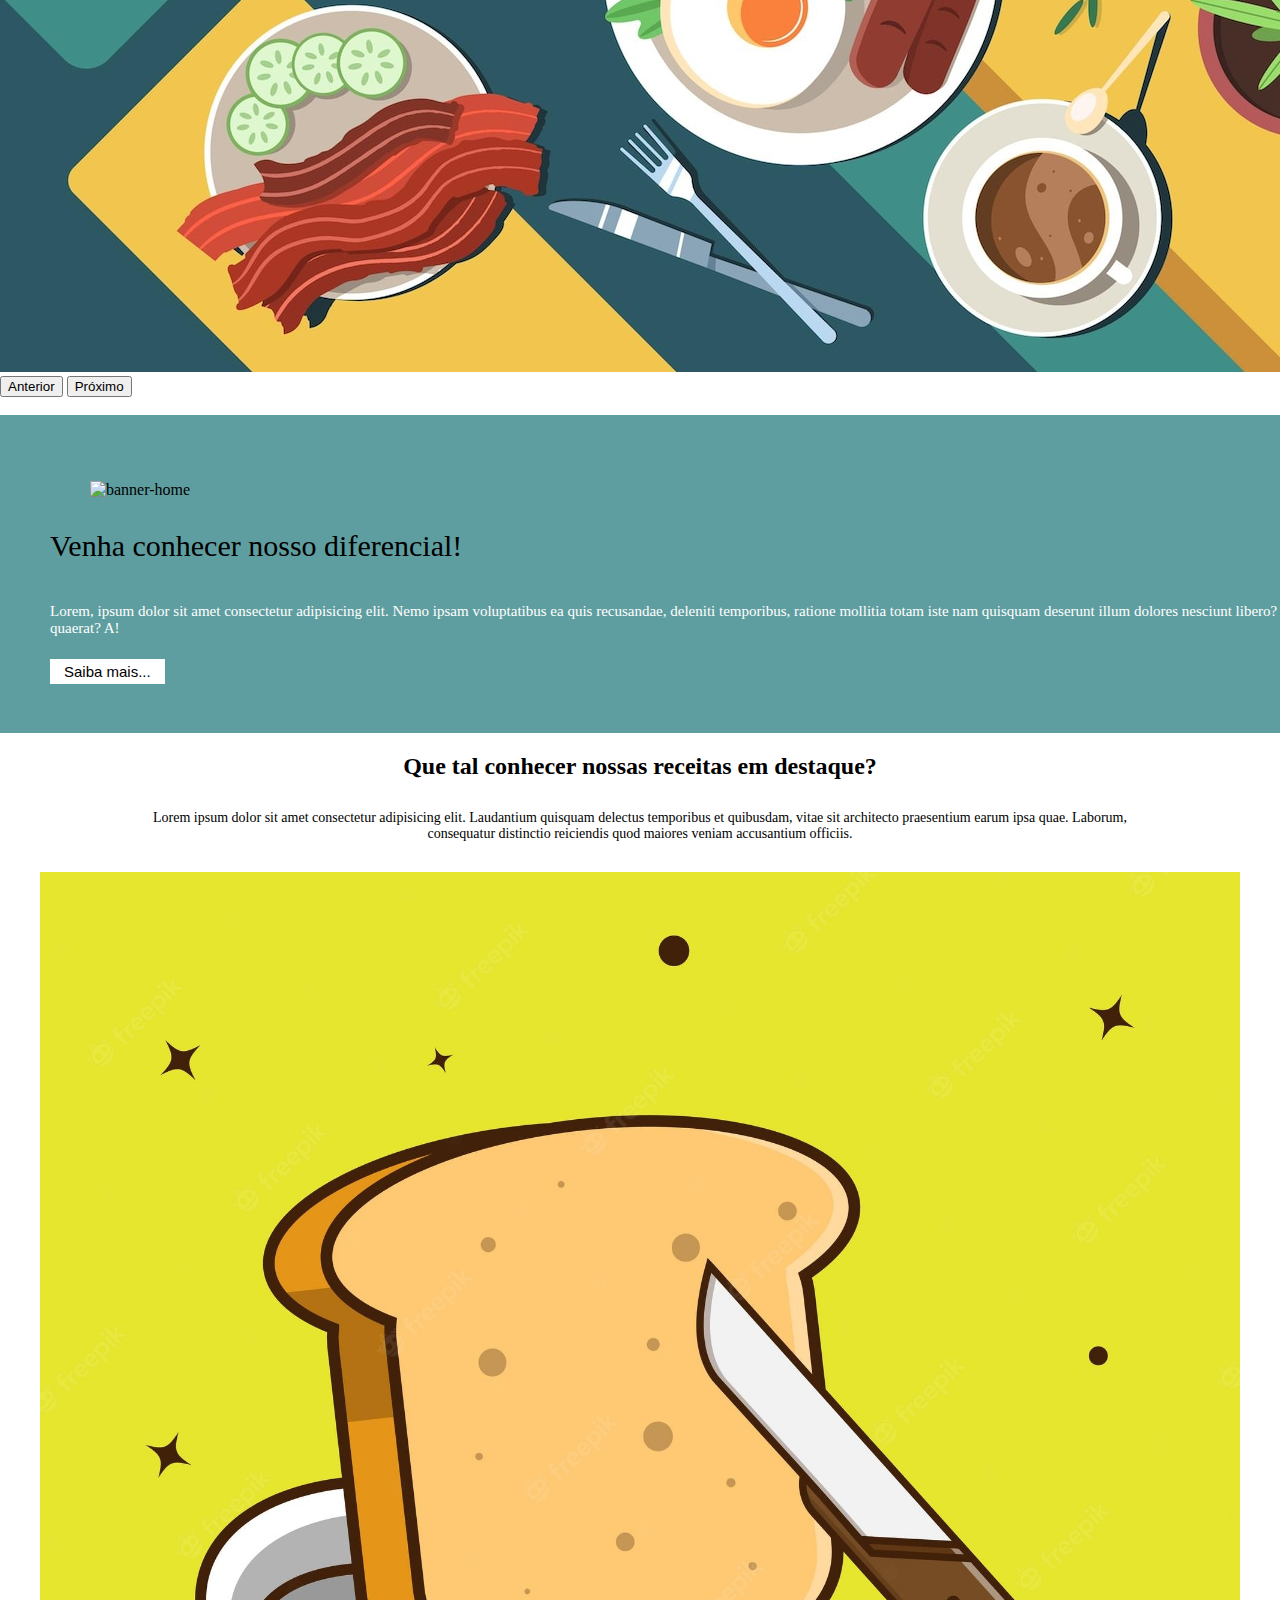
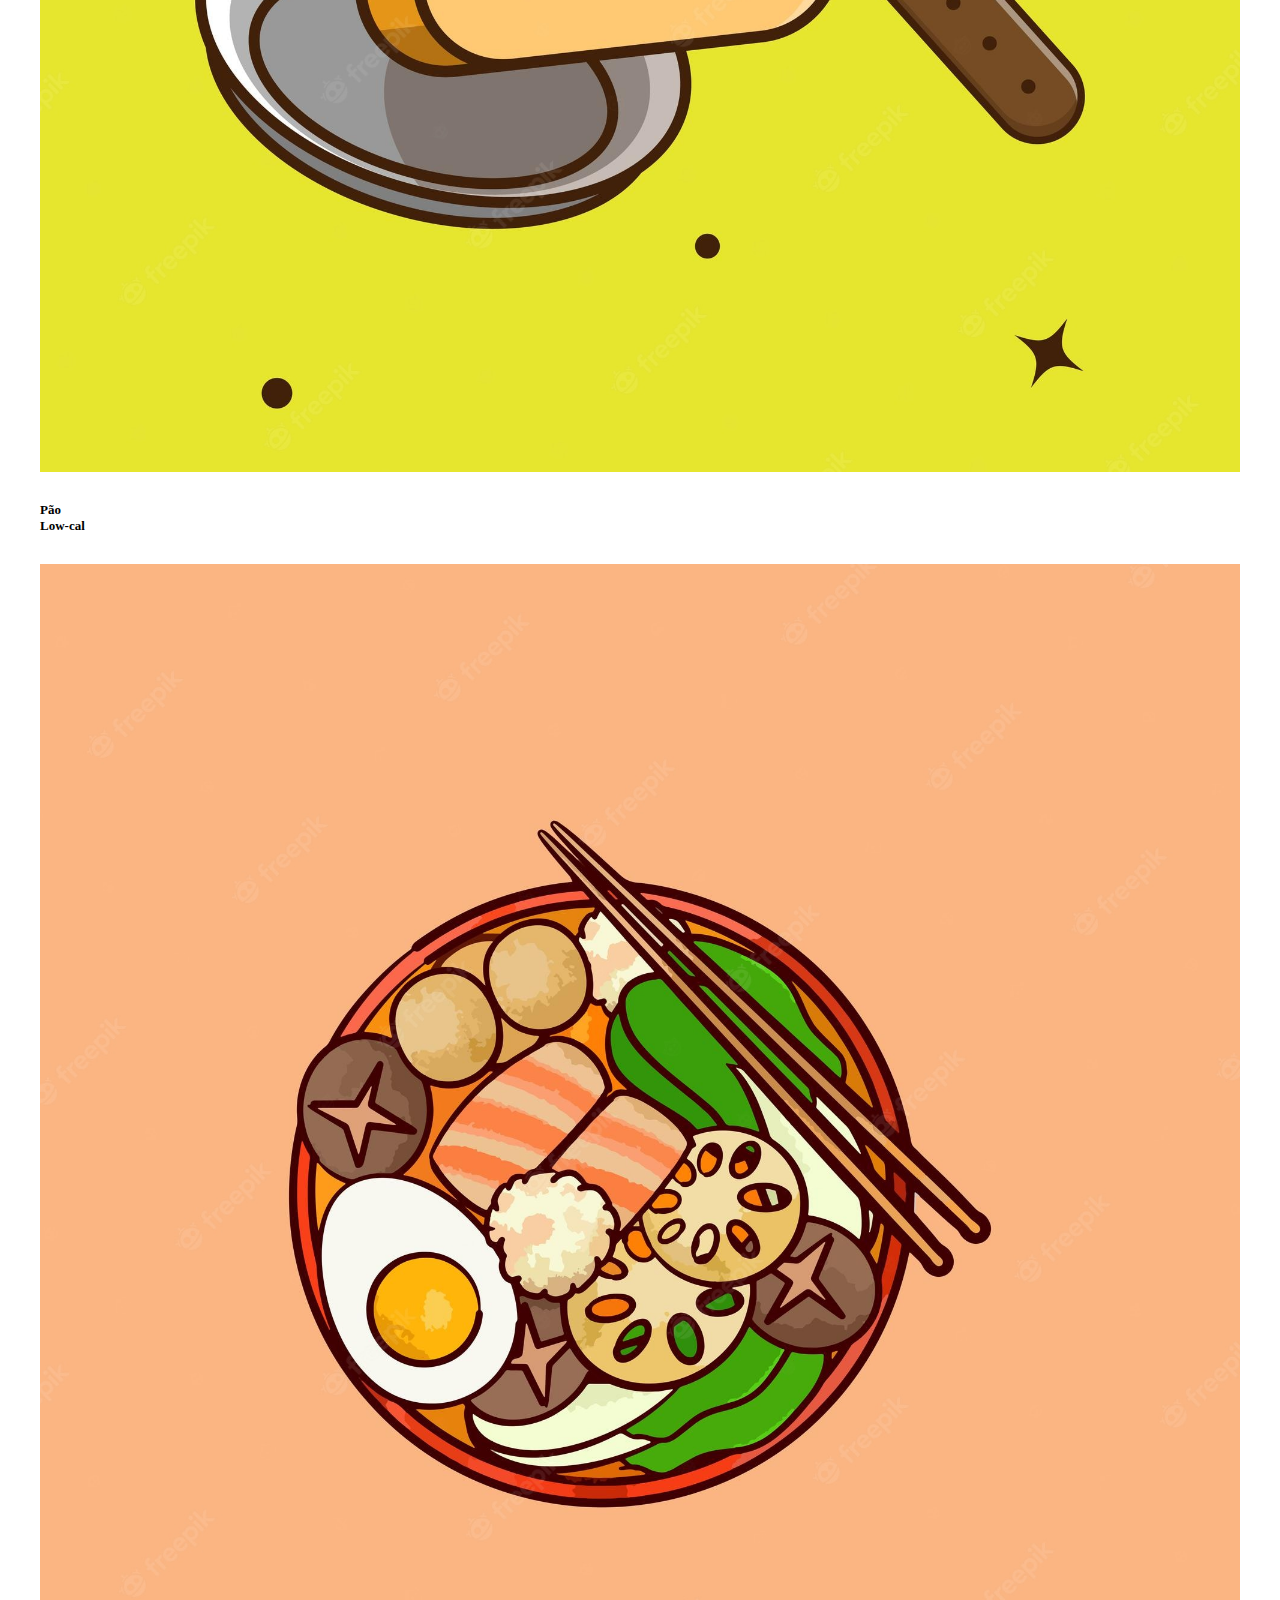
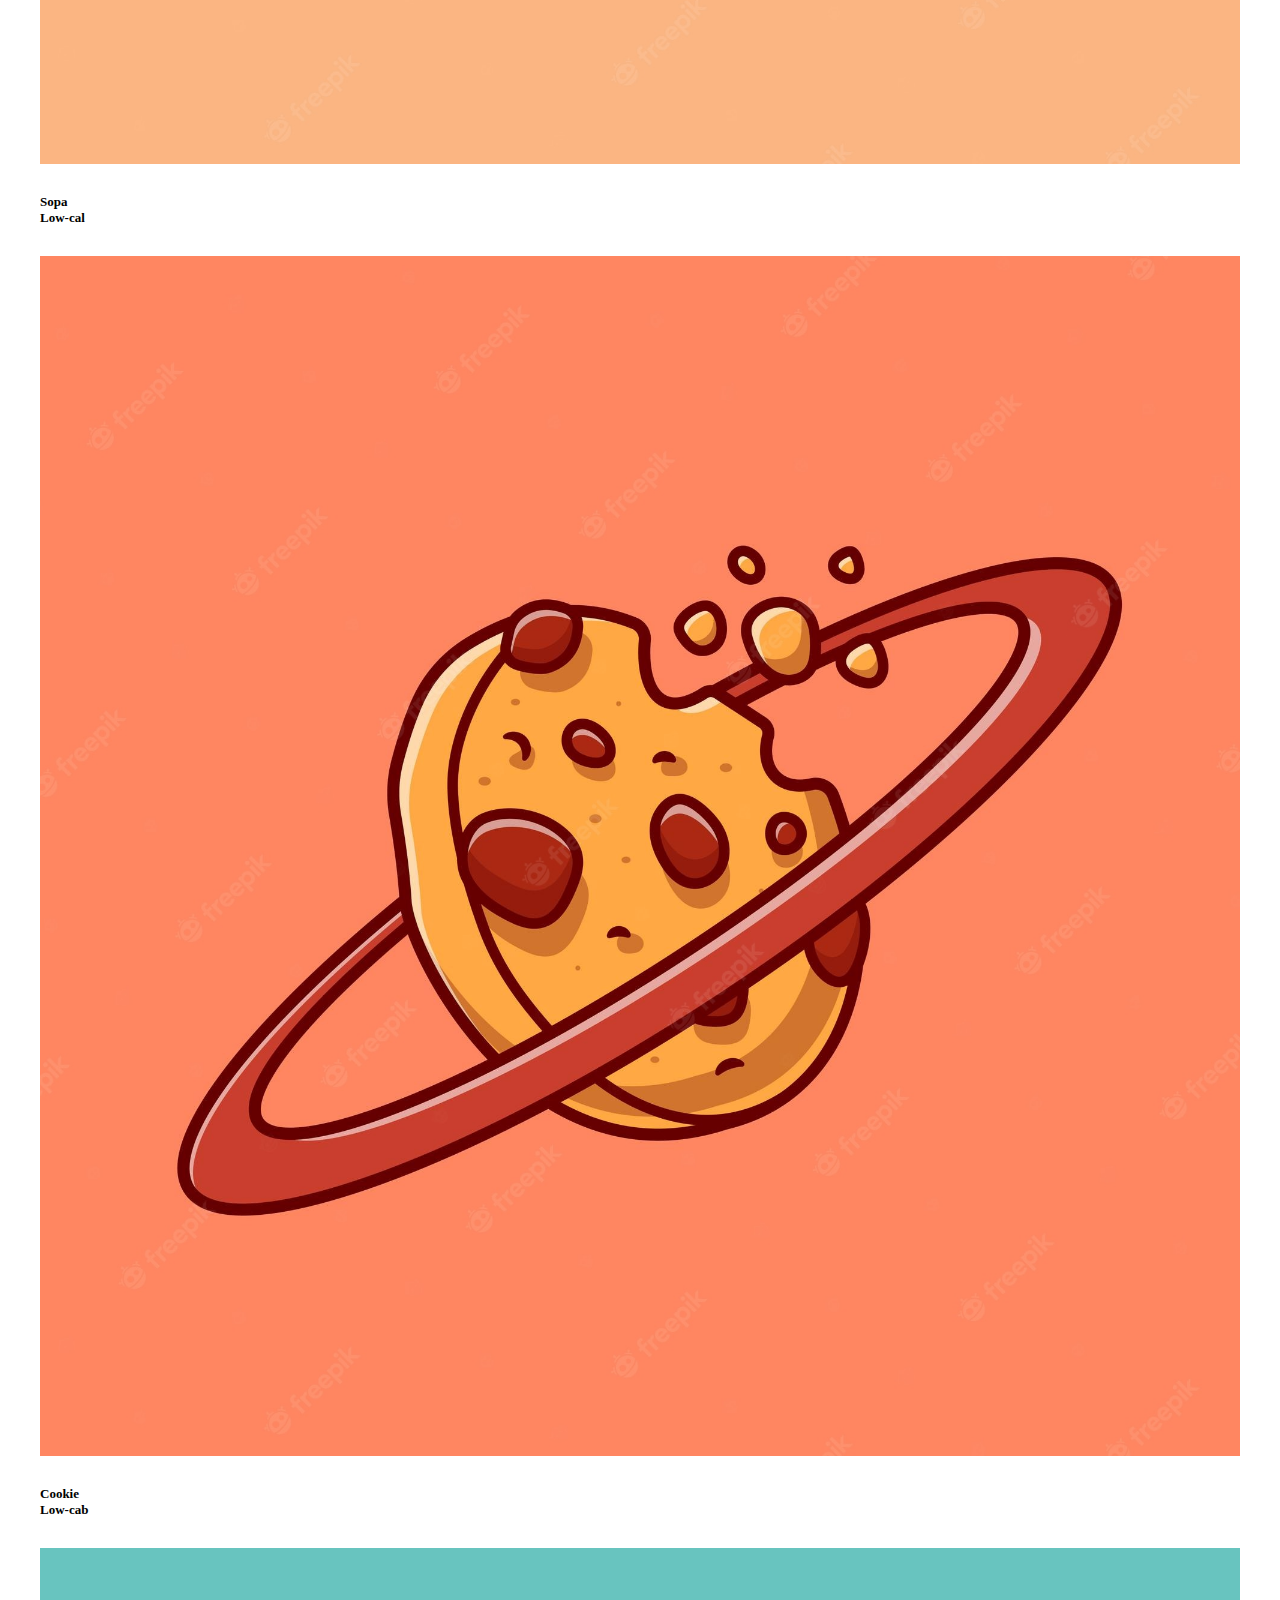
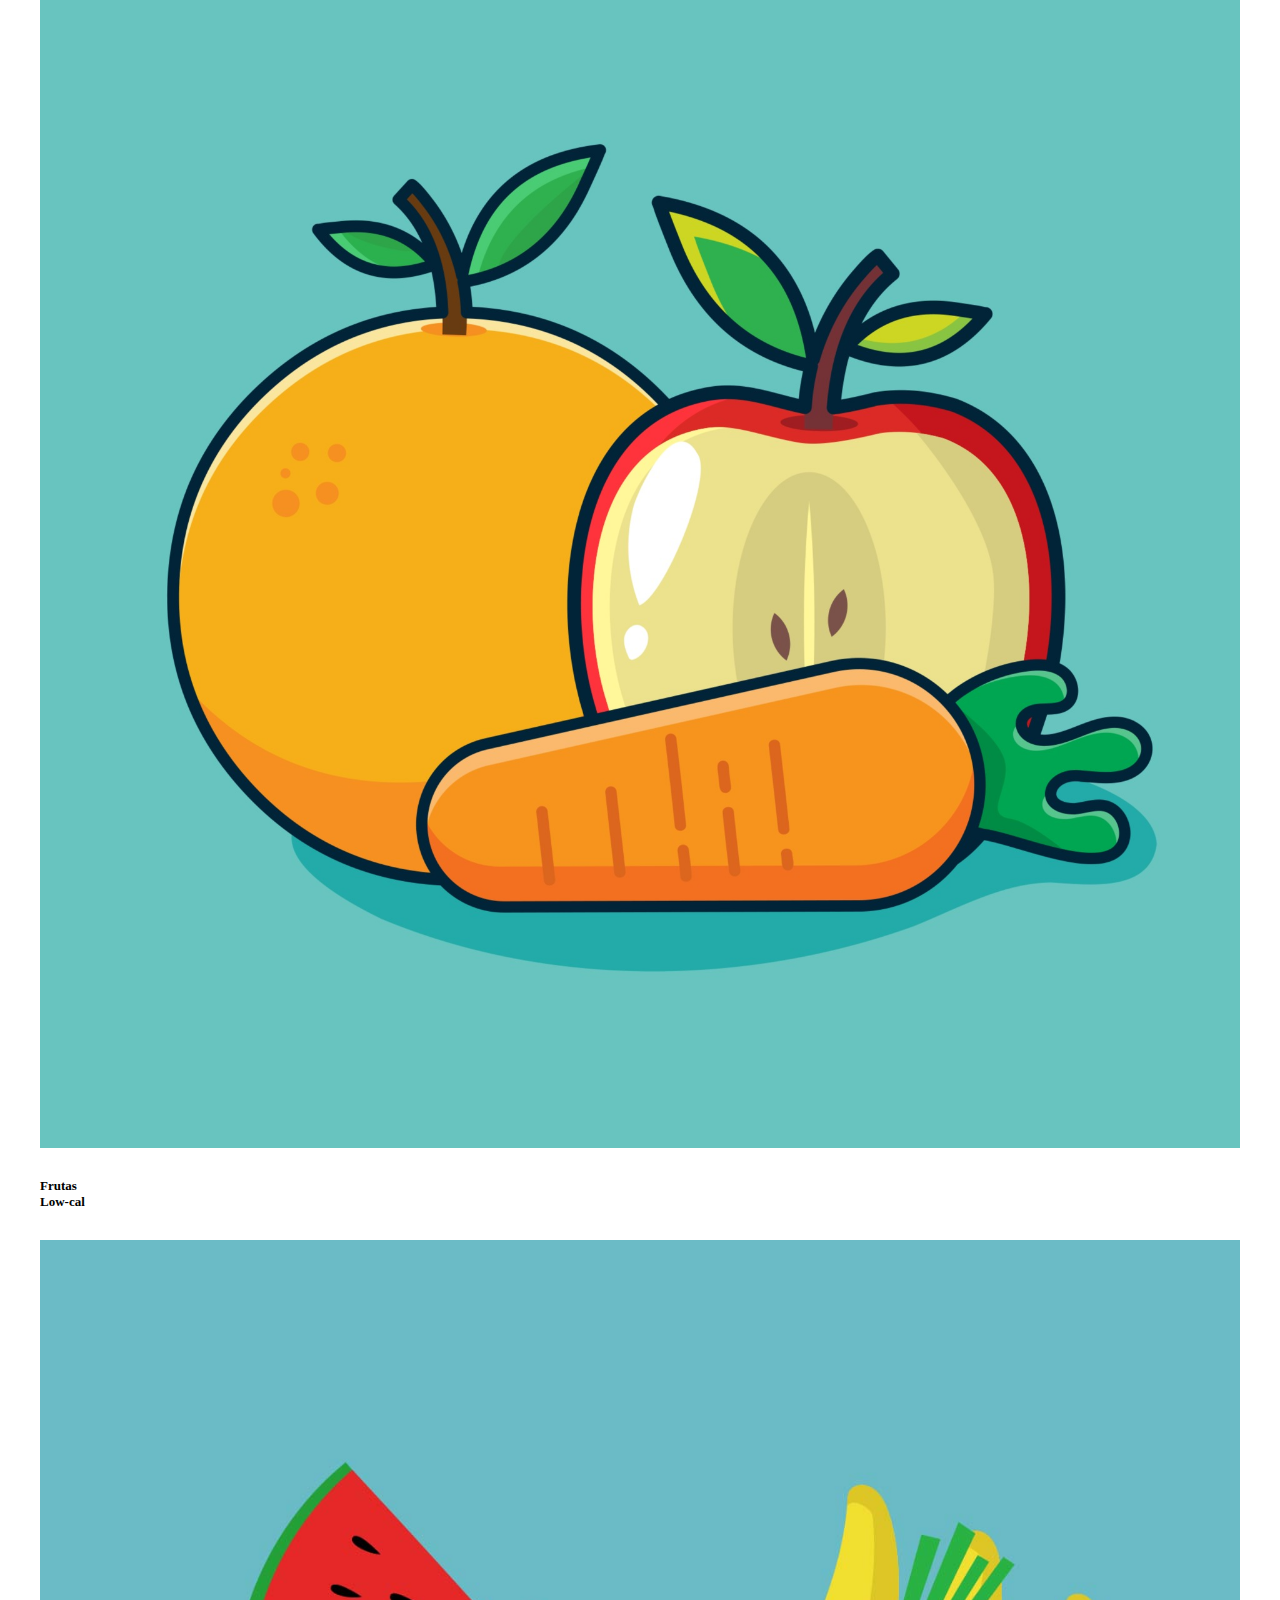
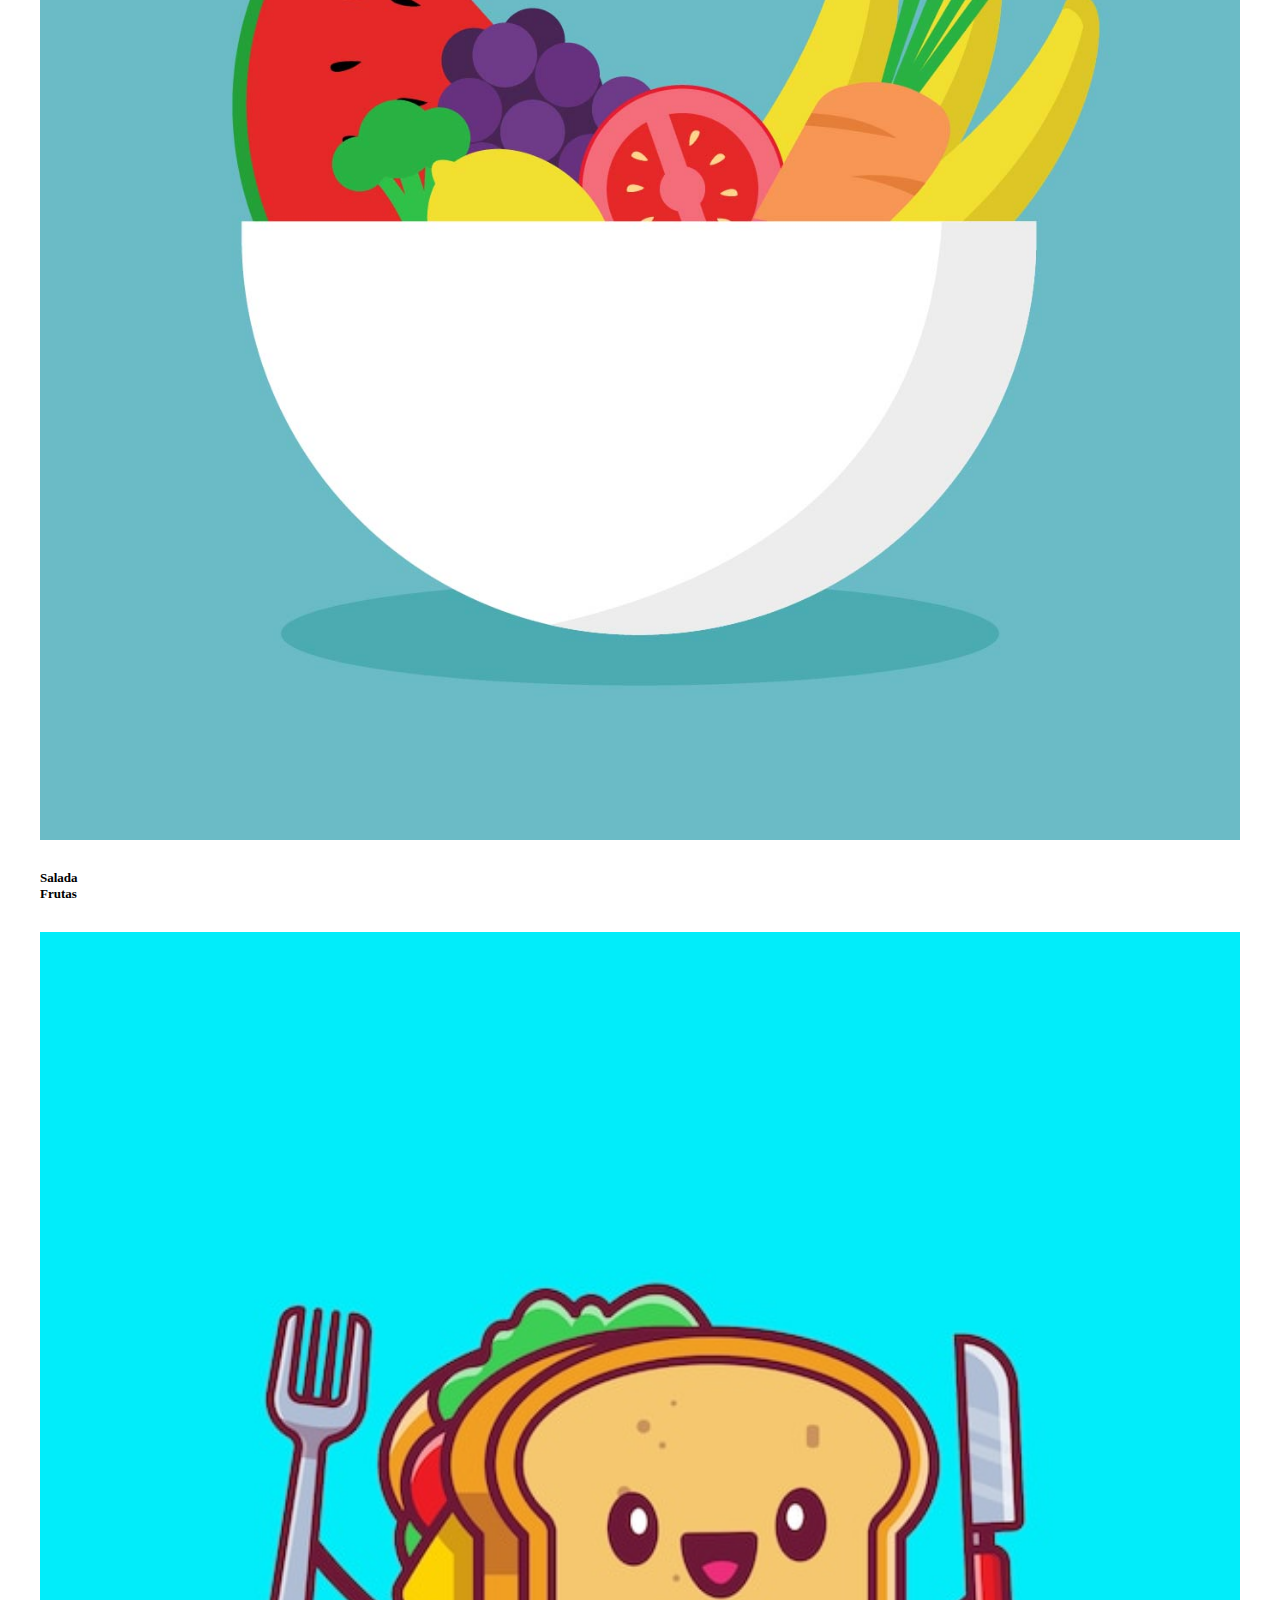
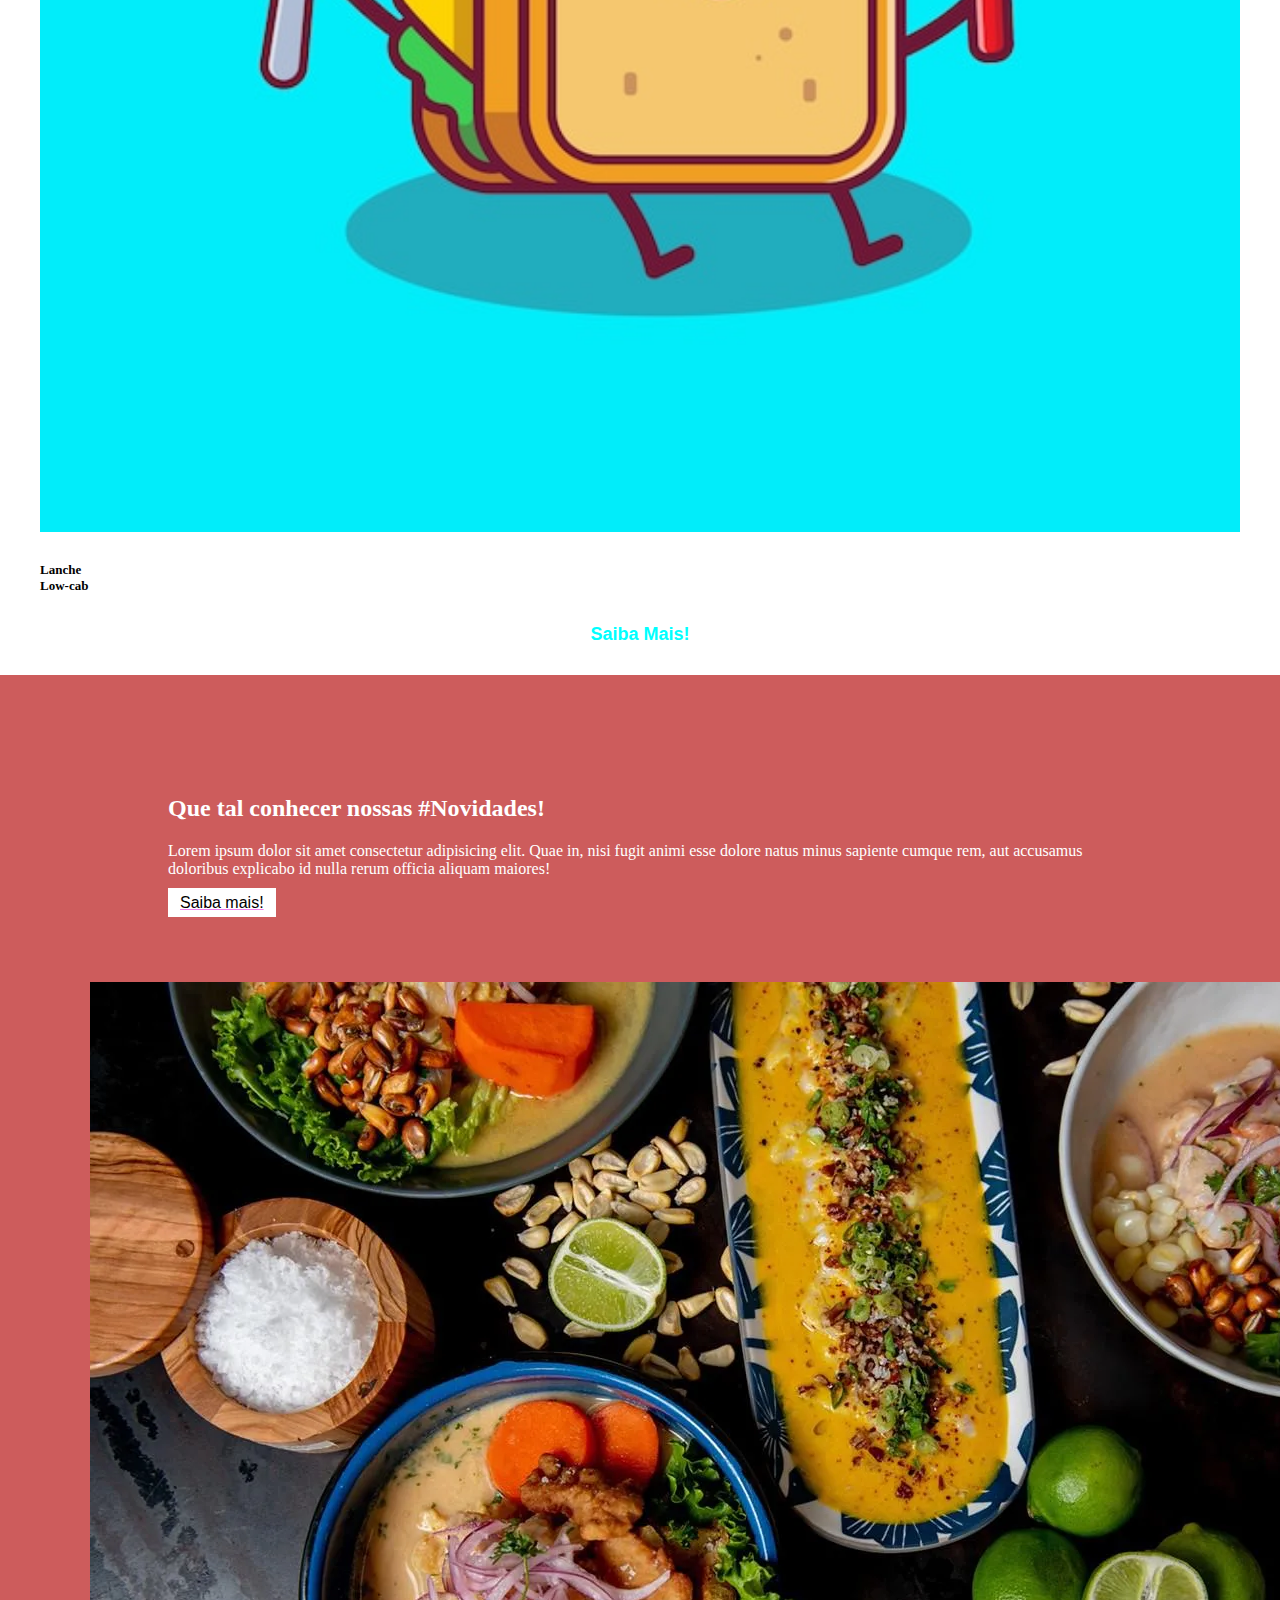
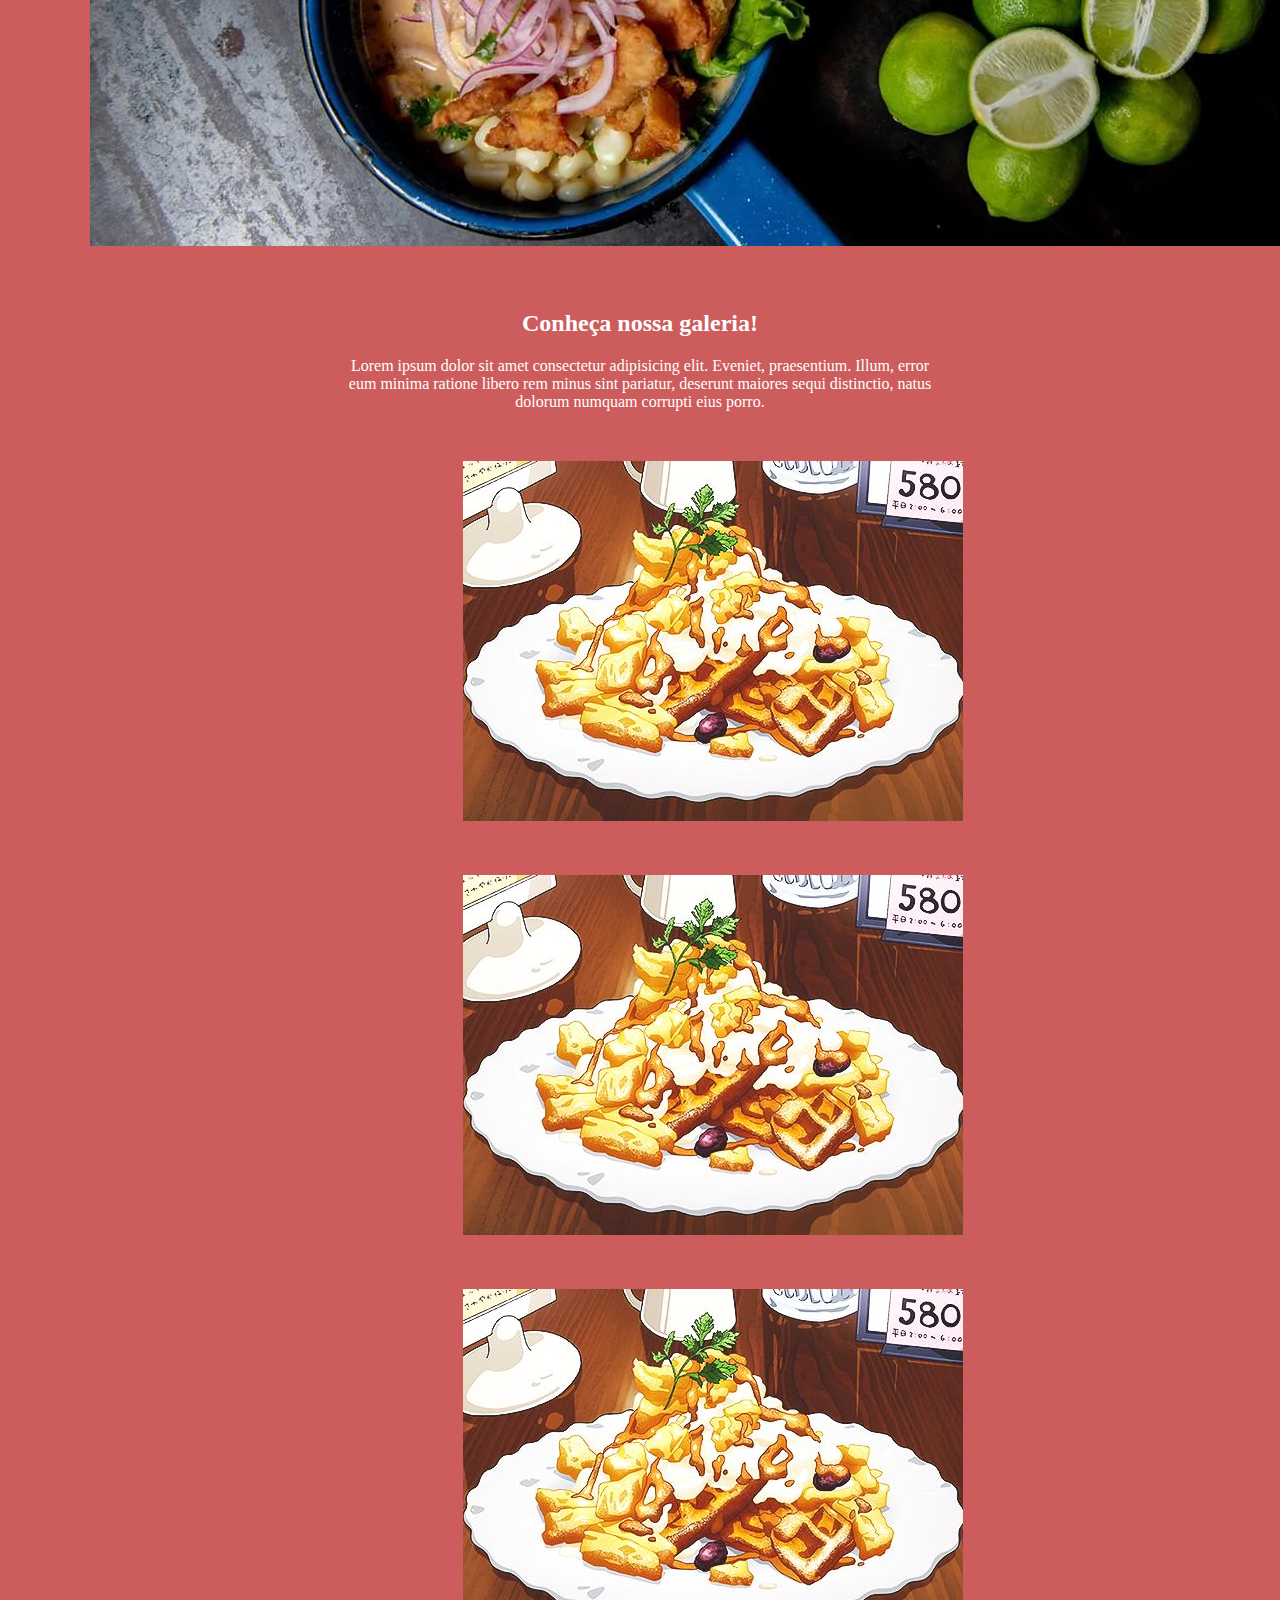
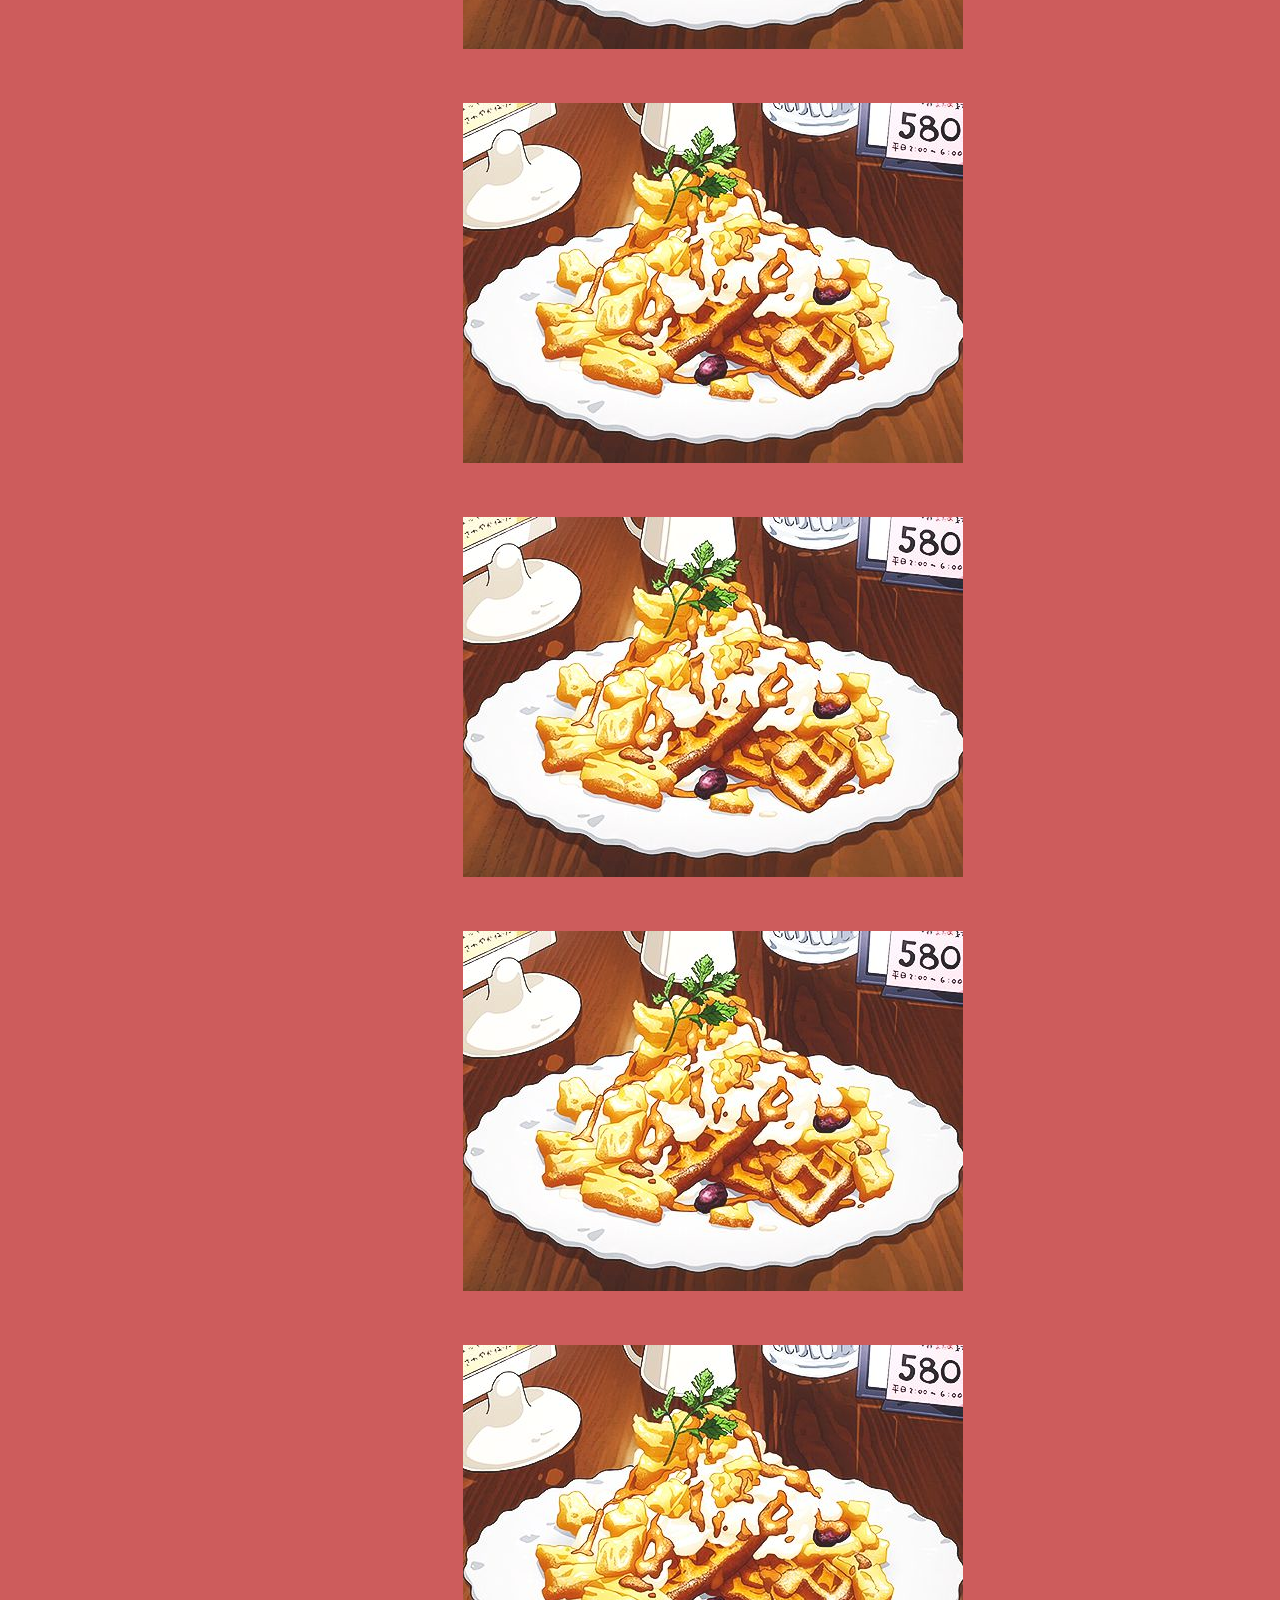
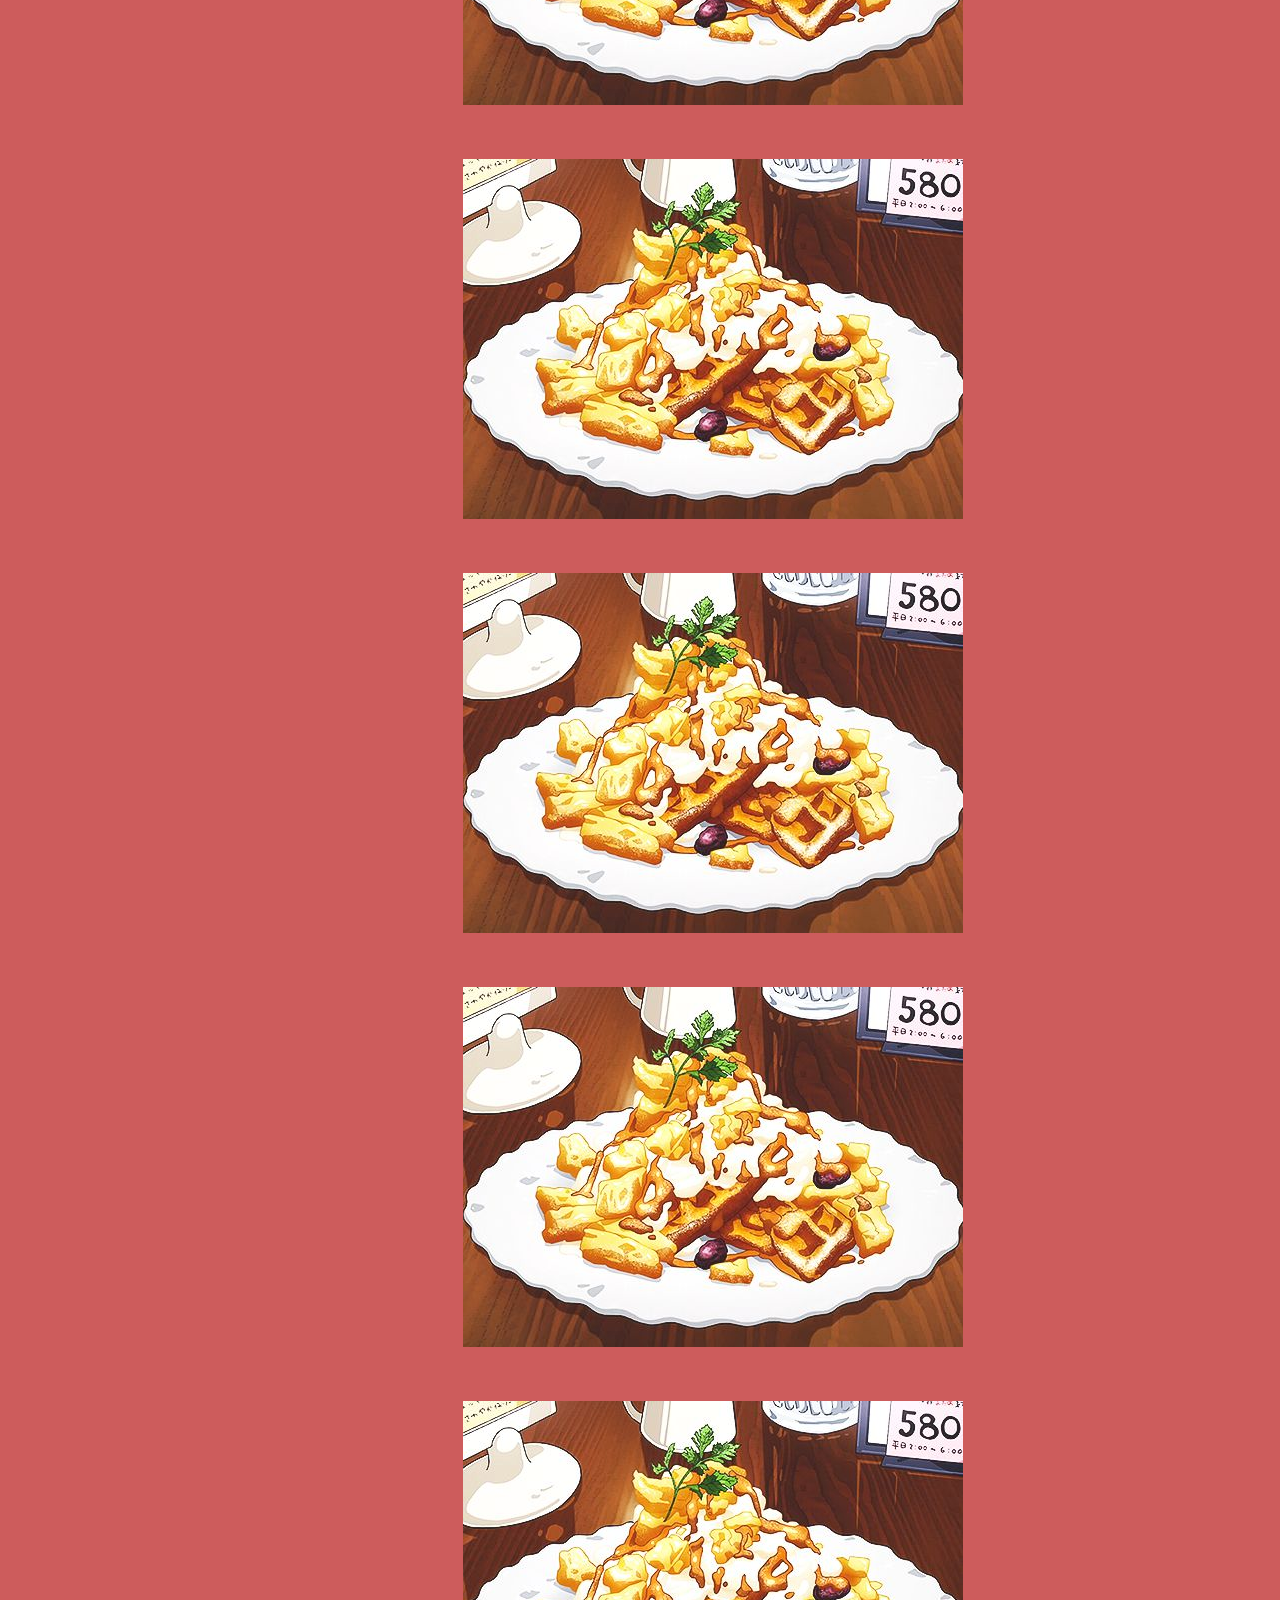
==== commit a8cbf240: "Rev Mecanismo Pesquisa" ====
--- a/index.html
+++ b/index.html
@@ -24,11 +24,14 @@
                 <li><a class="linkMenu" href="media.html">Videos</a></li>
                 <li><a class="linkMenu" href="bebidas.html">Bebidas</a></li>
                 <li><a class="linkMenu" href="contato.html">Contato</a></li>
+                <li><a class="linkMenu" href="busca.html">Buscar</a></li>
             </ul>
         </nav>
 </header>
      <!---fim do menu responsivo-->
 
+
+     
       <!-- Início do Carousel Página Principal -->
     <div id="carouselExampleInterval" class="carousel slide" data-bs-ride="carousel">
         <div class="carousel-inner">
--- a/css/Style.css
+++ b/css/Style.css
@@ -418,7 +418,12 @@
     padding: 10px 0 10px 5px;
     width: 100%;
 }
-.txt2[type="submit"] {
+.formbutton[type="submit"] {
+    -moz-box-shadow: inset 0px 1px 0px 0px rgb(193, 148, 235);
+    -webkit-box-shadow: inset 0px 1px 0px 0px rgb(193, 148, 235);
+    box-shadow: inset 0px 1px 0px 0px rgb(193, 148, 235);
+    background-color: rgb(193, 148, 235);
+    display: inline-block;
     background: #242424 none repeat scroll 0 0;
     border: 1px solid #4f5c04;
     border-radius: 25px;
@@ -431,8 +436,43 @@
     text-transform: uppercase;
     width: 30%;
 }
+.formbutton:hover {
+    background-color: rgb(193, 148, 235);
+}
+.formbutton:active {
+    position: relative;
+    top: 1px;
+}
+
+
 .txt2:hover {
     background: rgba(0, 0, 0, 0) none repeat scroll 0 0;
     color: #5793ef;
     transition: all 0.5s ease 0s;
+}
+/*Fim CSS Contato*/
+
+/*Inicio mapa CSS*/
+.map {
+   /* min-width: 300px;
+    min-height: 300px;*/
+    width: auto;
+    height: auto;
+}
+ 
+.map iframe {
+    width: 100%;
+    height: 100%;
+}
+
+/*Fim mapa CSS*/
+
+.p1 {
+    font-size: medium;
+    text-decoration: overline;
+}
+
+.search {
+    position: center;
+    margin: 25px;
 }